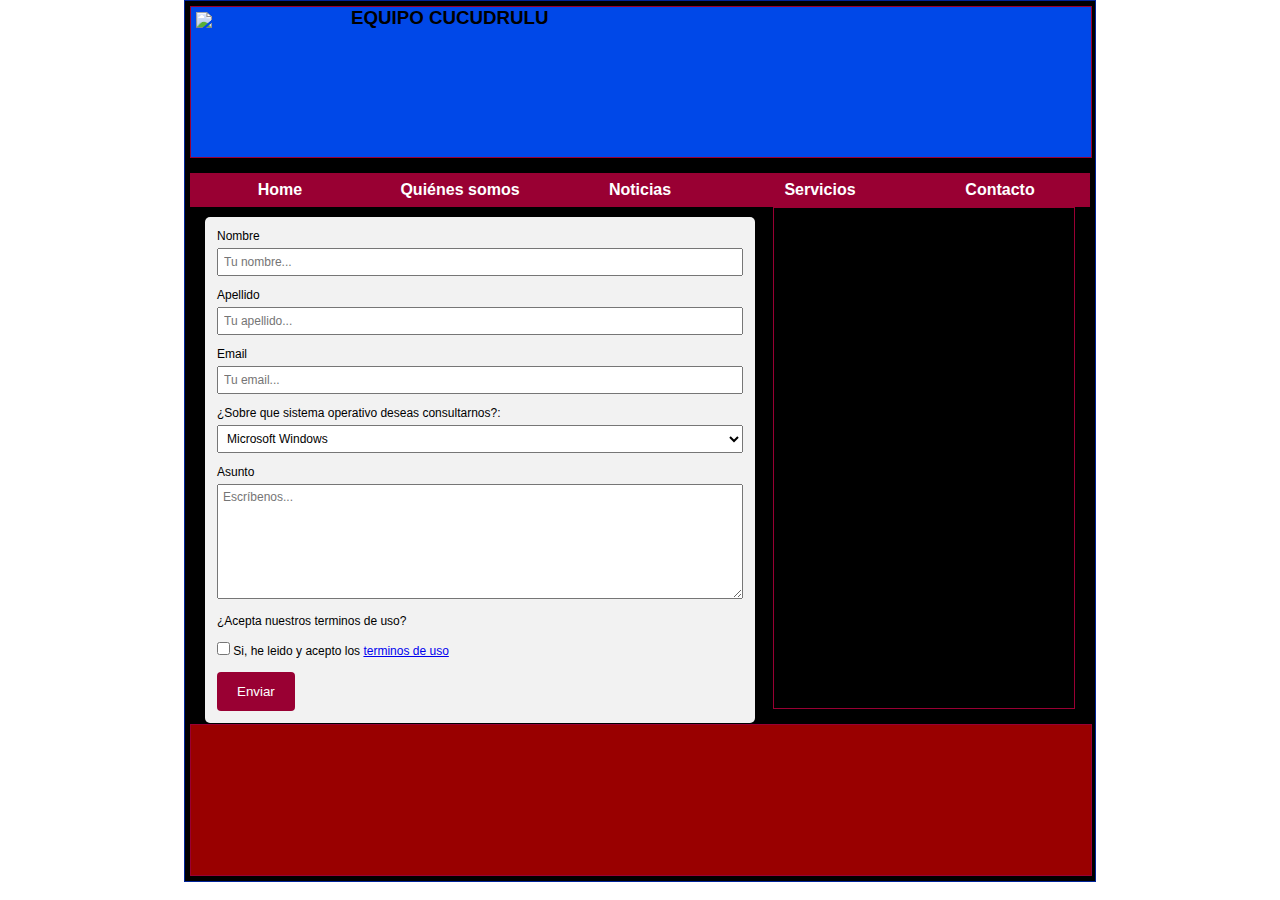
==== contacto.html @ 87ce4fb9 "subido contacto, terminos, estilos formulario" ====
<!DOCTYPE html>
<html lang="en">
    <head>
        <title>Contacto</title>
        <meta charset="UTF-8">
        <meta name="viewport" content="width=device-width, initial-scale=1.0">
        <meta name="keywords" content="Desarrollo, developer, aplicaciones, software, app" />
      <meta name="description" content="Desarrollo de aplicaciones multiplataforma" />

        <link rel="stylesheet" type="text/css" href="css/estilos.css">


    </head>
    <body id="contacto">

        <div id="contenedor">

            <header>
                <!-- Cabecera de la página-->
                <div class="logo">
                    <img src="imagenes/cucudrulu gifColores.gif" />
           </div>
           <h3>EQUIPO CUCUDRULU</h3>
            </header>
            <nav>
                <!-- Menú de la página -->

                <ul>
                    <li><a href="index.html">Home</a> </li>
                    <li><a href="quienes.html">Quiénes somos</a> </li>
                    <li><a href="noticias.html">Noticias</a> </li>
                    <li><a href="servicios.html">Servicios</a> </li>
                    <li><a href="contacto.html">Contacto</a> </li>
                </ul>
            </nav>

            <section class="section_formulario">
                <!-- Contenido principal "section" -->
                <div class="contenedor_formulario">
                    <form action="procesarPeticion.jsp" method="get"> <!-- Javascript "procesarPeticion" con metodo get-->

                    <!--label "nombre"-->
                        <label for="nombre">Nombre</label>
                        <input type="text" id="nombre" name="nombre" placeholder="Tu nombre...">
                        <!--
                            - La etiqueta <label> es una etiqueta del formulario.
                            - "<label for=", describe el nombre de la etiqueta.
                            - "<input type=", define el elemento de label, en este caso texto.  
                        -->
                  
                    <!--label "apellido"-->
                        <label for="apellido">Apellido</label>
                        <input type="text" id="apellido" name="apellido" placeholder="Tu apellido...">
                  
                    <!--label "email"-->
                        <label for="email">Email</label>
                        <input type="text" id="email" name="email" placeholder="Tu email...">

                    <!-- "Menu desplegable" con etiquetas <select><option>. -->    
                        <label for="tipo_SO">¿Sobre que sistema operativo deseas consultarnos?: </label>
                        <select name="Sistema operativo...">
                            <option value="Microsoft Windows">Microsoft Windows</option>
                            <option value="Mac OS">Mac OS</option>
                            <option value="UNIX">UNIX</option>
                            <option value="LINUX">LINUX</option>
                            <option value="iOS">iOS</option>
                            <option value="Android">Android</option>
                            <option value="Otro">Otro</option>
                        </select>
                        <br/>
                  
                    <!--label "asunto"-->
                        <label for="asunto">Asunto</label>
                        <textarea id="asunto" name="asunto" placeholder="Escríbenos..." class="textareaclass"></textarea>
                        
                    <!--label "terminos"-->  
                        <label for="terminos">¿Acepta nuestros terminos de uso? </label>
                        <br/>
                        <br/>
                        <input type="checkbox" name="terminos" value="Y" /> Si, he leido y acepto los <a href="terminos.html">terminos de uso</a> 
                        <br/>
                        <br/>

                    <!--boton "submit"-->
                        <input type="submit" value="Enviar">

                    </form>
                </div>
            </section>

            <aside>
                <!--  información menos relevante de la página -->
               
            </aside>
            
            <footer>
                <!-- Pie de la página -->
            </footer>

        </div>

    </body>
</html> 
</html>
---- css/estilos.css ----
@charset "UTF-8";
/* CSS Document */

*{

margin:0px;
padding:0px;
font-family:Arial, Helvetica, sans-serif;
	
}

#contenedor{
     border: 1px solid rgb(0, 36, 153);
    margin-left:auto;
	margin-right:auto;
	width:900px;
	background-color:rgb(0, 0, 0);
    padding: 5px;        
	
}

header {
	border: 1px solid #903;
	width:100%;
    margin-bottom: 15px;
    height: 150px;
	background-color:#0048e8;
	overflow: hidden;
	
}

section{
    
    border: 1px solid #903;
    width: 550px;
    float: left;
    height: 500px;
    margin-left: 15px;
    margin-bottom: 15px;
}


aside{
    border: 1px solid #903;
    margin-right: 15px;
    width: 300px;
    float: right;
    height: 500px;
    margin-bottom: 15px;
}

footer {
     border: 1px solid #903;
    clear: both;
    width: 100%;
    height: 150px;

    background-color: rgba(153,0,0,1);
    
}

nav{
    width: 100%;
   
}

nav ul{
    list-style: none;
    
}

nav ul li{
    
    float: left;
    width: 20%;
    text-align: center;
}

nav ul li a{
    
    display: block;
    padding-top: 8px;
    padding-bottom: 8px;
    font-weight: bold;
    color: white;
    background: #903;
    text-decoration: none;

    
}
nav ul li a:hover{
    background-color: chocolate;
    
}

header .logo{
    float: left;
    margin: 5px;
    width: 150px;
    }
    
    header .logo img{
    width: 100%;
    }

/* STYLE DE FORMULARIO */

/* Clase de "section" creada, para no alterar original*/
.section_formulario{
    border: 0px solid #903;
    width: 550px;
    float: left;
    height: 500px;
    margin-left: 15px;
    margin-bottom: 15px;
}
    
input[type=text], select, textarea {
    font-size: 12px;  /* Tamaño de fuente */
    width: 100%; /* Tamaño completo */
    padding: 5px; /* Padding */ 
    box-sizing: border-box; /* Para asegurar que el padding y ancho esten en sus sitio */
    margin-top: 5px; /* Margen en la parte de arriba */
    margin-bottom: 12px; /* Margen en la parte de abajo */
    resize: vertical /* Para ajustar el tamaño (solo en vertical) de "textarea" */
}
      
    /* Style de boton "Enviar" */
input[type=submit] {
    background-color: #903; /* Color de fondo del boton */
    color: white; /* Color de fuente */
    padding: 12px 20px; /* Padding boton */
    border: none; /* Sin borde */
    border-radius: 4px; /* Redondear bordes */
    cursor: pointer; /* El cursor actua como "apuntador" (pointer), indica un enlace */
}
      
    /* Style de hover sobre boton "Enviar" (cuando mueves el raton sobre el boton, cambia un color más oscuro */
input[type=submit]:hover {
    background-color: rgb(89, 1, 30);
}
      
    /* Add a background color and some padding around the form */
.contenedor_formulario {
    margin-top: 10px;
    border-radius: 5px;
    font-size: 12px;
    background-color: #f2f2f2; /* Color de fondo del contenedor del formulario */
    padding: 12px;
}

    /* Style de "textarea" (zona de texto) */
.textareaclass {
    height:115px; /* Tamaño vertical */
}

    /* Style de "label" (etiqueta) */
.label{
    font-size: 15px;
}

/* Style de "Terminos de uso*/

#terminos section { /* id unico para el body de terminos*/
    height: auto; /* para ajustar el contenido de texto en la section */
    color: white;
    font-size: 11px;
}
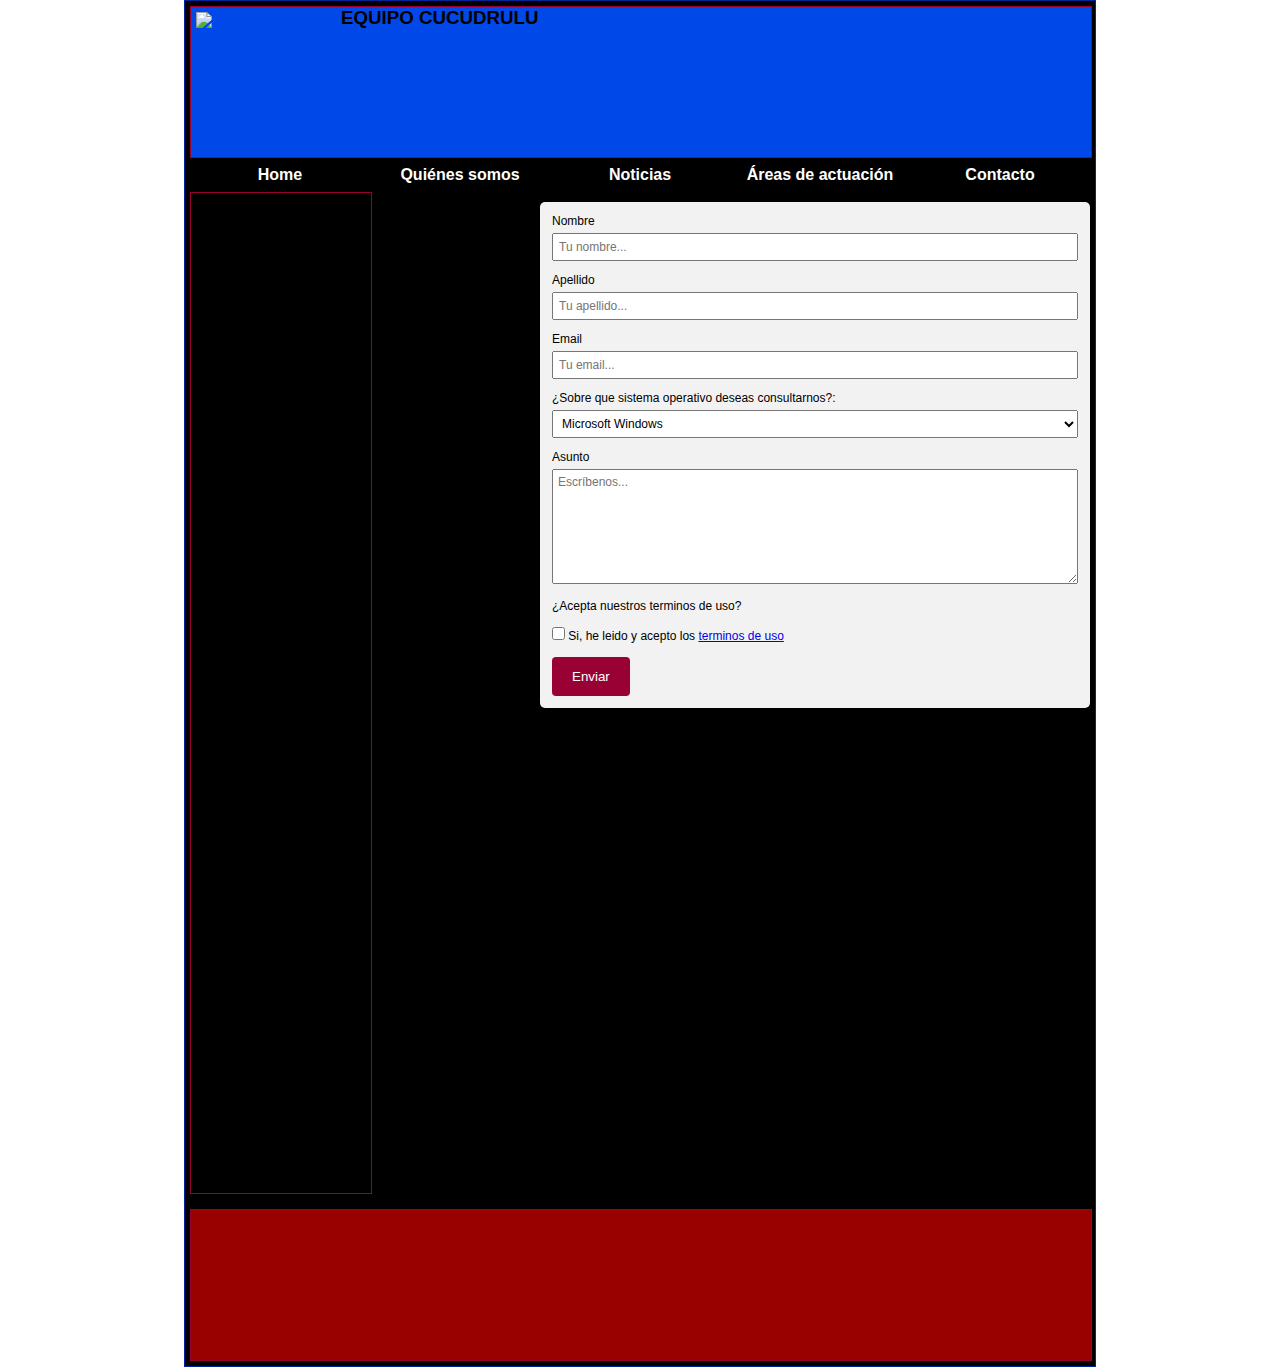
==== commit d0ba4ab0: "Agrego menu flotante y cambios en el menú largo" ====
--- a/contacto.html
+++ b/contacto.html
@@ -14,22 +14,41 @@
     <body id="contacto">
 
         <div id="contenedor">
+            <nav id="menu">
+                <!-- start menu -->
+                <ul>
+                    <li><img src="imagenes/menu100.png"> 
+                <!-- start menu desplegable -->
+                    <ul>
+                    <li><a href="#">Home</a></li>
+                    <li><a href="#">Noticias</a></li>
+                    <li><a href="#">Quienes somos</a></li>
+                    <li><a href="#">Áreas de actuación</a></li>
+                    <li><a href="#">Contacto</a></li>
+                     </ul>
+                <!-- end menu desplegable -->
+                  <!-- end menu -->
+              </nav>
+                 <!-- end nav -->
 
             <header>
                 <!-- Cabecera de la página-->
                 <div class="logo">
-                    <img src="imagenes/cucudrulu gifColores.gif" />
+                    <img src="imagenes/cucudrulu gif 1280x640.gif" />
            </div>
-           <h3>EQUIPO CUCUDRULU</h3>
+           <h3>
+               EQUIPO CUCUDRULU 
+           </h3>
+           
             </header>
-            <nav>
+            <nav id="menu1">
                 <!-- Menú de la página -->
 
                 <ul>
                     <li><a href="index.html">Home</a> </li>
                     <li><a href="quienes.html">Quiénes somos</a> </li>
                     <li><a href="noticias.html">Noticias</a> </li>
-                    <li><a href="servicios.html">Servicios</a> </li>
+                    <li><a href="servicios.html">Áreas de actuación</a> </li>
                     <li><a href="contacto.html">Contacto</a> </li>
                 </ul>
             </nav>
--- a/css/estilos.css
+++ b/css/estilos.css
@@ -15,37 +15,44 @@
 	margin-right:auto;
 	width:900px;
 	background-color:rgb(0, 0, 0);
-    padding: 5px;        
+    padding: 5px; 
+    position: relative;
+                
 	
 }
 
 header {
 	border: 1px solid #903;
 	width:100%;
-    margin-bottom: 15px;
     height: 150px;
 	background-color:#0048e8;
 	overflow: hidden;
-	
+    position: relative;
+    z-index: 3;
+    
+    
+    	
 }
 
 section{
     
     border: 1px solid #903;
-    width: 550px;
-    float: left;
-    height: 500px;
+    width: 76%;
+    float: right;
+    height: 1000px;
     margin-left: 15px;
     margin-bottom: 15px;
+    position: relative;
+    
 }
 
 
 aside{
     border: 1px solid #903;
     margin-right: 15px;
-    width: 300px;
-    float: right;
-    height: 500px;
+    width: 20%;
+    float: left;
+    height: 1000px;
     margin-bottom: 15px;
 }
 
@@ -59,48 +66,134 @@
     
 }
 
-nav{
+/* menu alargado */
+
+#menu1{
     width: 100%;
-   
-}
-
-nav ul{
+    z-index: 2;
+    position: relative;
+       
+}
+
+#menu1 ul{
     list-style: none;
     
 }
 
-nav ul li{
+#menu1 ul li{
     
     float: left;
     width: 20%;
     text-align: center;
 }
 
-nav ul li a{
+#menu1 ul li a{
     
     display: block;
     padding-top: 8px;
     padding-bottom: 8px;
     font-weight: bold;
     color: white;
-    background: #903;
+    background: #000000;
     text-decoration: none;
 
     
 }
-nav ul li a:hover{
-    background-color: chocolate;
-    
-}
-
-header .logo{
-    float: left;
+#menu1 ul li a:hover{
+    background-color: #ff6341;
+    
+}
+
+/* menu flotante */
+
+#menu ul {
+    position: fixed;
+    list-style:none;
+    margin:0;
+    padding:0;
+    z-index: 1;
+    
+    
+    }
+
+    /* items del menu */
+
+    #menu ul li {
+    background-color:#ffffff00;
+    }
+
+    /* enlaces del menu */
+
+    #menu ul a {
+    display:block;
+    color:#ffffff;
+    background-color:#ffffff00;
+    text-decoration:none;
+    font-size:15px;
+    padding:10px;
+    font-weight: bold;
+    text-transform:uppercase;
+    letter-spacing:1px;
+    }
+
+    /* items del menu */
+
+    #menu ul li {
+    position:relative;
+    float:left;
+    margin:0;
+    padding:0;
+    }
+
+    /* efecto al pasar el ratón por los items del menu */
+
+    #menu ul li:hover {
+    background:#0048e8;
+    color: #ffffff;
+   
+    }
+    /* menu desplegable */
+
+    #menu ul ul {
+    display:none;
+    position:absolute;
+    top:100%;
+    left:0;
+    background:rgba(255, 255, 255, 0);
+    color:#ffffff;
+    padding:0;
+    }
+
+    /* items del menu desplegable */
+
+    #menu ul ul li {
+    float:none;
+    width:150px
+    }
+
+    /* enlaces de los items del menu desplegable */
+
+    #menu ul ul a {
+    line-height:120%;
+    padding:10px 15px;
+    }
+
+    /* items del menu desplegable al pasar el ratón */
+
+    #menu ul li:hover > ul {
+    display:block;
+    }
+
+
+    header .logo{
+    float: left;
+    width: 150px;
+        
+    }
+    
+    header .logo img{
     margin: 5px;
-    width: 150px;
-    }
-    
-    header .logo img{
-    width: 100%;
+    width: 170%;
     }
 
 /* STYLE DE FORMULARIO */
@@ -109,7 +202,6 @@
 .section_formulario{
     border: 0px solid #903;
     width: 550px;
-    float: left;
     height: 500px;
     margin-left: 15px;
     margin-bottom: 15px;
@@ -165,4 +257,27 @@
     height: auto; /* para ajustar el contenido de texto en la section */
     color: white;
     font-size: 11px;
-}+}
+
+/*Sección Servicios*/
+.section_servicios{
+
+    color: white;
+    border: 1px solid #903;
+    width: 550px;
+    float: left;
+    height: auto;
+    margin-left: 15px;
+    margin-bottom: 15px;
+
+}
+
+.aside_servicios{
+    border: 1px solid #903;
+    margin-right: 15px;
+    width: 300px;
+    float: right;
+    height: 1000px;
+    margin-bottom: 15px;
+}
+
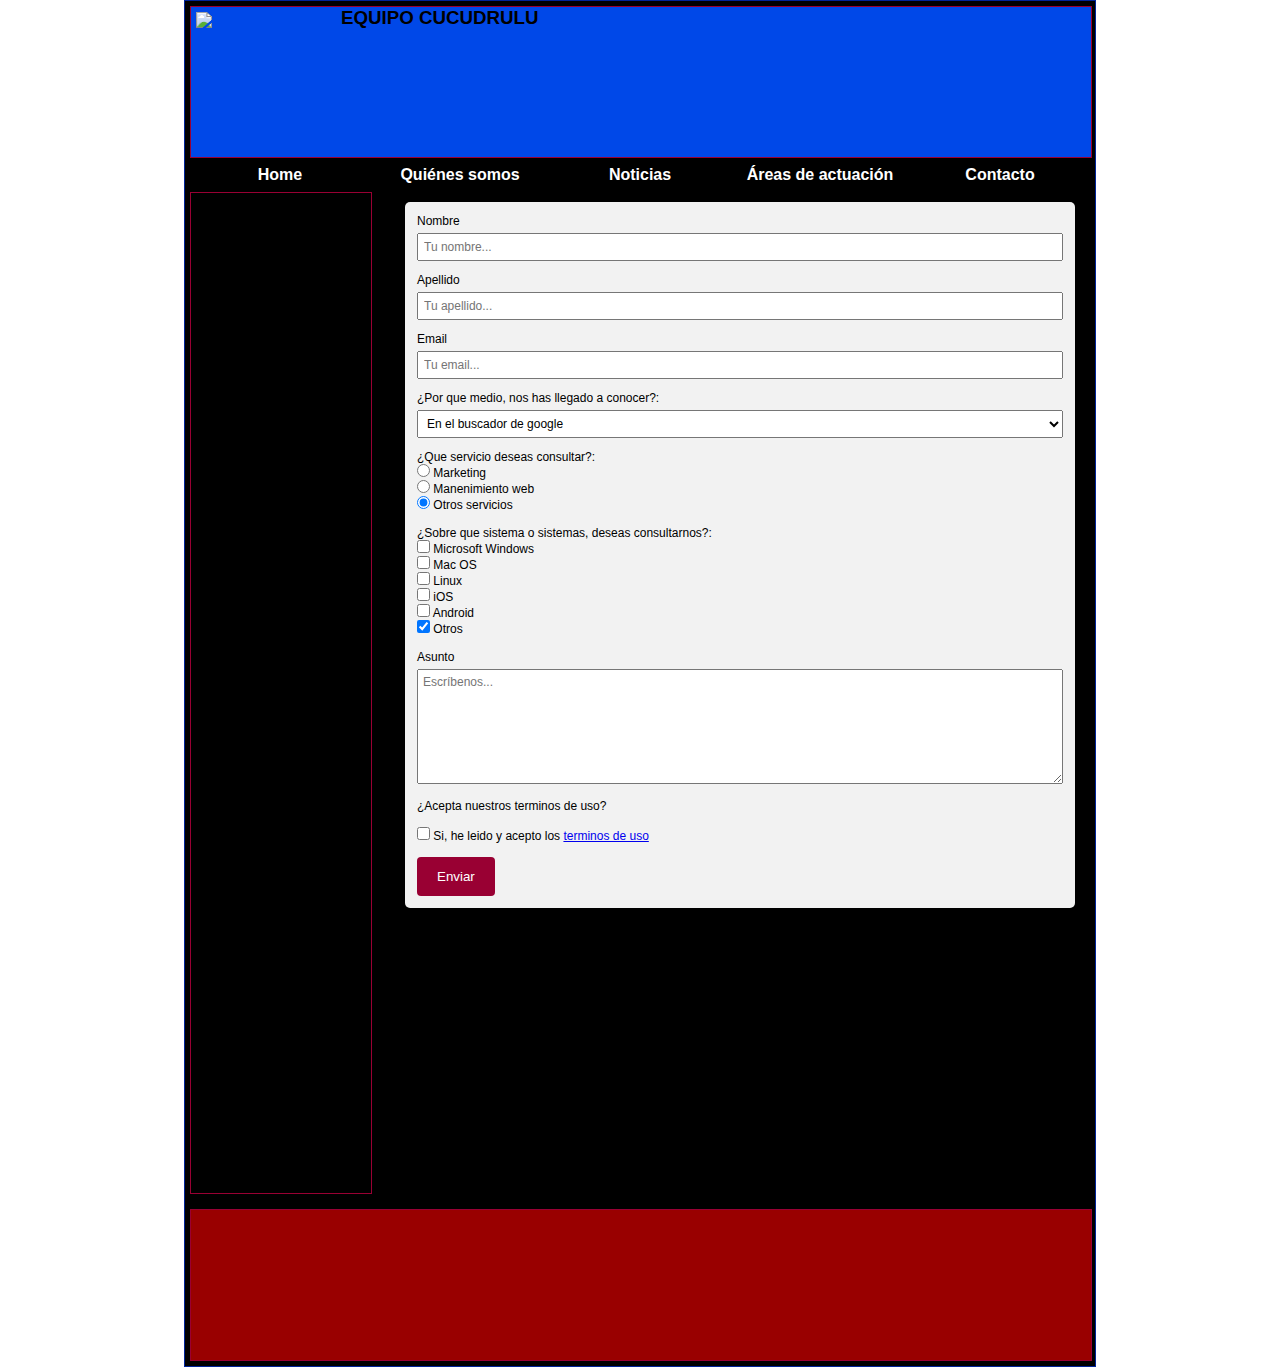
==== commit f4332658: "añado cambios formulario" ====
--- a/contacto.html
+++ b/contacto.html
@@ -15,21 +15,19 @@
 
         <div id="contenedor">
             <nav id="menu">
-                <!-- start menu -->
+                <!-- menu Flotante -->
                 <ul>
                     <li><img src="imagenes/menu100.png"> 
-                <!-- start menu desplegable -->
+                <!-- menu Flotante desplegable -->
                     <ul>
-                    <li><a href="#">Home</a></li>
-                    <li><a href="#">Noticias</a></li>
-                    <li><a href="#">Quienes somos</a></li>
-                    <li><a href="#">Áreas de actuación</a></li>
-                    <li><a href="#">Contacto</a></li>
+                    <li><a href="index.html">Home</a></li>
+                    <li><a href="quienes.html">Quienes somos</a></li>
+                    <li><a href="noticias.html">Noticias</a></li>
+                    <li><a href="servicios.html">Áreas de actuación</a></li>
+                    <li><a href="contacto.html">Contacto</a></li>
                      </ul>
-                <!-- end menu desplegable -->
-                  <!-- end menu -->
-              </nav>
-                 <!-- end nav -->
+                                
+            </nav>
 
             <header>
                 <!-- Cabecera de la página-->
@@ -60,7 +58,7 @@
 
                     <!--label "nombre"-->
                         <label for="nombre">Nombre</label>
-                        <input type="text" id="nombre" name="nombre" placeholder="Tu nombre...">
+                            <input type="text" id="nombre" name="nombre" placeholder="Tu nombre...">
                         <!--
                             - La etiqueta <label> es una etiqueta del formulario.
                             - "<label for=", describe el nombre de la etiqueta.
@@ -69,34 +67,51 @@
                   
                     <!--label "apellido"-->
                         <label for="apellido">Apellido</label>
-                        <input type="text" id="apellido" name="apellido" placeholder="Tu apellido...">
+                            <input type="text" id="apellido" name="apellido" placeholder="Tu apellido...">
                   
                     <!--label "email"-->
                         <label for="email">Email</label>
-                        <input type="text" id="email" name="email" placeholder="Tu email...">
+                            <input type="text" id="email" name="email" placeholder="Tu email...">
 
-                    <!-- "Menu desplegable" con etiquetas <select><option>. -->    
-                        <label for="tipo_SO">¿Sobre que sistema operativo deseas consultarnos?: </label>
-                        <select name="Sistema operativo...">
-                            <option value="Microsoft Windows">Microsoft Windows</option>
-                            <option value="Mac OS">Mac OS</option>
-                            <option value="UNIX">UNIX</option>
-                            <option value="LINUX">LINUX</option>
-                            <option value="iOS">iOS</option>
-                            <option value="Android">Android</option>
-                            <option value="Otro">Otro</option>
+                    <!--"Menu desplegable" con etiquetas <select><option>. -->    
+                        <label for="como_nos_conoces">¿Por que medio, nos has llegado a conocer?: </label>
+                        <select name="Medios...">
+                            <option value="google"> En el buscador de google</option>
+                            <option value="medios sociales"> Por medios sociales</option>
+                            <option value="buzoneo"> Publicidad de buzoneo</option>
+                            <option value="un conocido"> Por alguien que os conoce</option>
+                            <option value="Otro"> Otros medios</option>
                         </select>
+                        <br/>
+
+                    <!--Label con input type "radio", con el atributo "checked" en "Otros servicios"-->    
+                        <label for="servicios">¿Que servicio deseas consultar?: </label>
+                        <br/>	
+                            <input type="radio" name="servicios" value="Mar" /> Marketing<br />	
+                            <input type="radio" name="servicios" value="Man" /> Manenimiento web<br />	
+                            <input type="radio" name="servicios" value="O" checked/> Otros servicios<br />		
+                        <br/>
+
+                    <!--Label con input type "checkbox", con el atributo "checked" en "Otros"-->      
+                        <label for="sistemas">¿Sobre que sistema o sistemas, deseas consultarnos?: </label>
+                        <br />	
+                            <input type="checkbox" name="sistemas" value="W" /> Microsoft Windows<br />	
+                            <input type="checkbox" name="sistemas" value="M" /> Mac OS<br />	
+                            <input type="checkbox" name="sistemas" value="L" /> Linux<br />
+                            <input type="checkbox" name="sistemas" value="i" /> iOS<br />	
+                            <input type="checkbox" name="sistemas" value="A" /> Android<br />	
+                            <input type="checkbox" name="sistemas" value="O" checked/> Otros<br />		
                         <br/>
                   
                     <!--label "asunto"-->
                         <label for="asunto">Asunto</label>
-                        <textarea id="asunto" name="asunto" placeholder="Escríbenos..." class="textareaclass"></textarea>
+                            <textarea id="asunto" name="asunto" placeholder="Escríbenos..." class="textareaclass"></textarea>
                         
                     <!--label "terminos"-->  
                         <label for="terminos">¿Acepta nuestros terminos de uso? </label>
                         <br/>
                         <br/>
-                        <input type="checkbox" name="terminos" value="Y" /> Si, he leido y acepto los <a href="terminos.html">terminos de uso</a> 
+                            <input type="checkbox" name="terminos" value="Y" /> Si, he leido y acepto los <a href="terminos.html">terminos de uso</a> 
                         <br/>
                         <br/>
 
--- a/css/estilos.css
+++ b/css/estilos.css
@@ -201,10 +201,12 @@
 /* Clase de "section" creada, para no alterar original*/
 .section_formulario{
     border: 0px solid #903;
-    width: 550px;
+    width: 670px;
     height: 500px;
     margin-left: 15px;
-    margin-bottom: 15px;
+    margin-right: 15px;
+    margin-bottom: 15px;
+    margin-top: auto;
 }
     
 input[type=text], select, textarea {
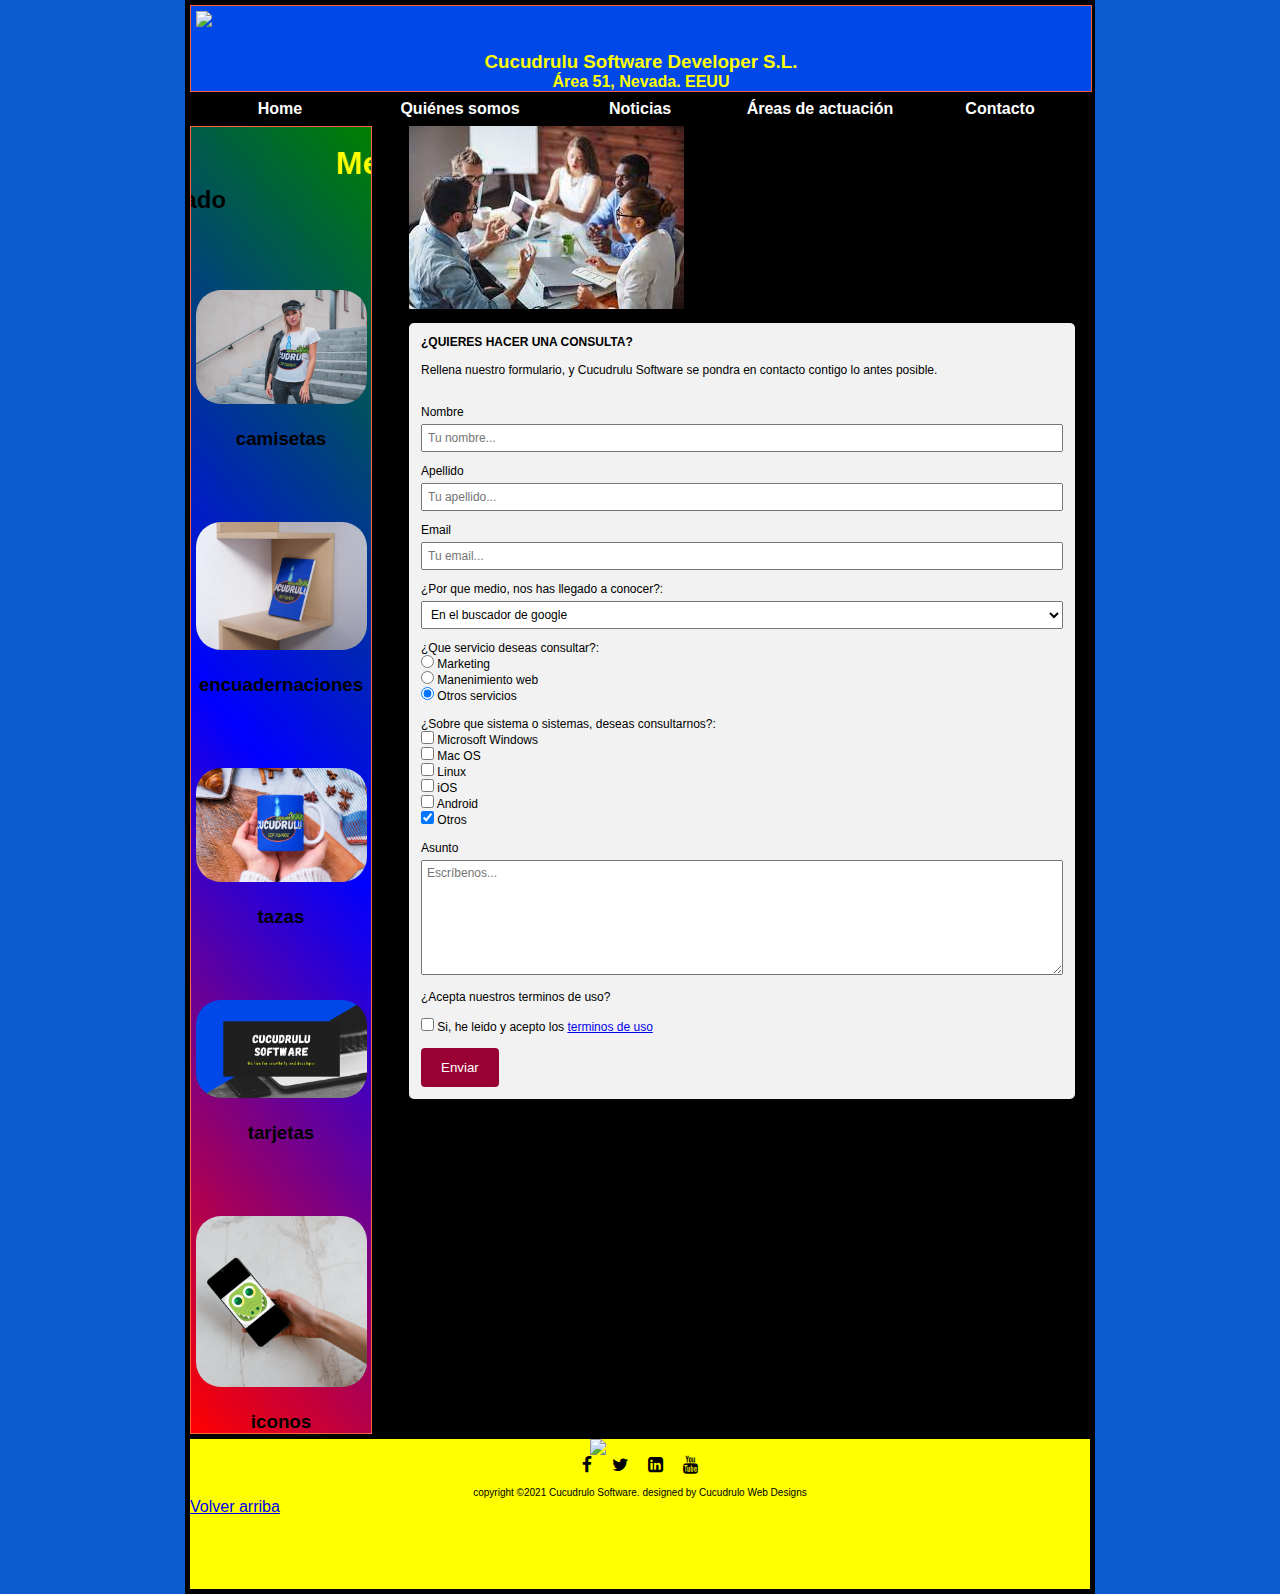
==== commit 3bd5ffda: "cambios contacto" ====
--- a/contacto.html
+++ b/contacto.html
@@ -5,10 +5,11 @@
         <meta charset="UTF-8">
         <meta name="viewport" content="width=device-width, initial-scale=1.0">
         <meta name="keywords" content="Desarrollo, developer, aplicaciones, software, app" />
-      <meta name="description" content="Desarrollo de aplicaciones multiplataforma" />
+        <meta name="description" content="Desarrollo de aplicaciones multiplataforma" />
 
         <link rel="stylesheet" type="text/css" href="css/estilos.css">
-
+        <link rel="stylesheet" href="https://cdnjs.cloudflare.com/ajax/libs/font-awesome/4.7.0/css/font-awesome.min.css">
+        <!--ultimo link, para importar iconos de redes sociales-->
 
     </head>
     <body id="contacto">
@@ -33,15 +34,15 @@
                 <!-- Cabecera de la página-->
                 <div class="logo">
                     <img src="imagenes/cucudrulu gif 1280x640.gif" />
-           </div>
-           <h3>
-               EQUIPO CUCUDRULU 
-           </h3>
+                </div>
+                <div class="textohead">
+                    <h3> Cucudrulu Software Developer S.L.</h3>
+                    <h4> Área 51, Nevada. EEUU</h4>
+                </div>
            
             </header>
             <nav id="menu1">
                 <!-- Menú de la página -->
-
                 <ul>
                     <li><a href="index.html">Home</a> </li>
                     <li><a href="quienes.html">Quiénes somos</a> </li>
@@ -53,8 +54,17 @@
 
             <section class="section_formulario">
                 <!-- Contenido principal "section" -->
+
+                <img class="consultas" src="imagenes/contacto/consultas.jpeg">
+
                 <div class="contenedor_formulario">
                     <form action="procesarPeticion.jsp" method="get"> <!-- Javascript "procesarPeticion" con metodo get-->
+
+                        <h4>¿QUIERES HACER UNA CONSULTA?</h4>
+                        <br/>
+                        <p>Rellena nuestro formulario, y Cucudrulu Software se pondra en contacto contigo lo antes posible.</p>
+                        <br/>
+                        <br/>
 
                     <!--label "nombre"-->
                         <label for="nombre">Nombre</label>
@@ -123,12 +133,50 @@
             </section>
 
             <aside>
-                <!--  información menos relevante de la página -->
-               
+                <!--  Banners merchandaising cucudrulu -->
+                <div>
+                    <br/>
+                    <marquee  scrolldelay="100" scrollamount="5" direction="left" loop="infinite">
+                        <h1>Merchandaising</h1>
+                        
+                    </marquee>
+                    <marquee  scrolldelay="100" scrollamount="5" direction="right" loop="infinite">
+                       
+                        <h2>personalizado</h2>
+                    </marquee>
+                    <img src="imagenes/home/aside/cucuCamiseta.png" alt="Camisetacucudrulu" title="Camiseta diseño cucudrulu" />
+                    <h3>camisetas</h3>
+                    <img src="imagenes/home/aside/cucuLibro.png" alt="librocucudrulu"  title="libro diseño cucudrulu" />
+                    <h3>encuadernaciones</h3>
+                    <img src="imagenes/home/aside/cucuTaza.png" alt="tazacucudrulu" title="taza desayuno cucudrulu" />
+                    <h3>tazas</h3>
+                    <img src="imagenes/home/aside/cucuTarjeta.png" alt="tarjetacucudrulu" title="diseño tarjeta visita cucudrulu" />
+                    <h3>tarjetas</h3>
+                    <img src="imagenes/home/cucuMov.png" alt="movilcucudrulu" />
+                    <h3>iconos</h3>
+                </div>
+                <div>
+                
+                </div>  
             </aside>
             
             <footer>
                 <!-- Pie de la página -->
+                
+                <!--Clase para footer, con logo, y botones de redes sociales-->
+                <div class="contenido-footer">
+                    <img class="logo-footer" src="imagenes/cucudrulu 500x transp.png">
+                    <ul class="sociales">
+                        <li><a href="#"><i class="fa fa-facebook"></i></a></li>
+                        <li><a href="#"><i class="fa fa-twitter"></i></a></li>
+                        <li><a href="#"><i class="fa fa-linkedin-square"></i></a></li>
+                        <li><a href="#"><i class="fa fa-youtube"></i></a></li>
+                    </ul>
+                    <br/>
+                    <p>copyright &copy;2021 Cucudrulo Software. designed by Cucudrulo Web Designs</p>
+                </div>
+                <a href="#arriba">Volver arriba</a>
+
             </footer>
 
         </div>
--- a/css/estilos.css
+++ b/css/estilos.css
@@ -1,6 +1,5 @@
 @charset "UTF-8";
 /* CSS Document */
-
 *{
 
 margin:0px;
@@ -10,63 +9,192 @@
 }
 
 #contenedor{
-     border: 1px solid rgb(0, 36, 153);
     margin-left:auto;
 	margin-right:auto;
 	width:900px;
 	background-color:rgb(0, 0, 0);
     padding: 5px; 
-    position: relative;
-                
-	
-}
+    
+}
+
+/* Estilos de la cabecera */
 
 header {
-	border: 1px solid #903;
+	border: 1px solid #ff6341;
 	width:100%;
     height: 150px;
 	background-color:#0048e8;
 	overflow: hidden;
     position: relative;
     z-index: 3;
-    
-    
-    	
-}
+}
+
+/* Estilos del texto de la cabecera */
+
+header .textohead{
+text-align: center;
+color: yellow;
+margin-top: 5%;
+}
+
+/* Estilos del logo de la cabecera */
+
+header .logo{
+        float: left;
+        width: 150px;
+            
+}
+        
+ header .logo img{
+        margin: 5px;
+        width: 100px;
+}
+    
+/* Estilos de Section en general */
 
 section{
     
-    border: 1px solid #903;
-    width: 76%;
+    border: 1px solid #ff6341;
+    color:azure;
+    width: 78%;
+    text-align: center;
     float: right;
-    height: 1000px;
-    margin-left: 15px;
-    margin-bottom: 15px;
+    height: 1300px;
+    margin-left: 5px;
+    margin-bottom: 5px;
     position: relative;
-    
-}
-
+
+}
+h1{
+    color:yellow;
+
+}
+h4{
+    text-decoration: ;
+    text-align: ;
+}
+/* Estilos Section de HOME */
+
+#cucuApple{
+    display: block;
+    margin-left: auto;
+    margin-right: auto;
+    width: 95%;
+}    
+
+.texto1 {
+    float: left;
+    width: 35%;
+    margin:10px auto;
+    margin-left: 20px;
+    margin-top: 10px;
+    text-align: center;
+    margin-bottom: 20px;
+    }
+.texto2 {
+    float: right;
+    width: 35%;
+    margin:10px auto;
+    margin-top: 10px;
+    margin-right: 20px;
+    text-align: center;
+    margin-bottom: 20px;
+
+    }
+
+.flecha{
+    width: 80%;
+}
+
+
+
+/* Estilos de Aside */
 
 aside{
-    border: 1px solid #903;
-    margin-right: 15px;
+    border: 1px solid #ff6341;
+    margin-right: 5px;
     width: 20%;
     float: left;
-    height: 1000px;
-    margin-bottom: 15px;
-}
+    height: 1300px;
+    margin-bottom: 5px;
+    background: linear-gradient(50deg, red , blue, green);
+    background: webkit-linear-gradient(50deg, red , blue, green);
+    text-align: center;
+   
+}
+
+/* Estilos de imágenes de aside */
+
+aside img{
+    border-radius: 25px;
+    position: relative;
+    margin-top: 40%;
+    margin-bottom: 20px;
+    width: 95%;
+  
+}
+
+/* Estilos de imágenes de aside al pasar el curosr por encima */
+
+aside img:hover, a:focus {
+    cursor:pointer;
+}
+
+/* Estilos de Footer */
 
 footer {
-     border: 1px solid #903;
     clear: both;
     width: 100%;
     height: 150px;
-
-    background-color: rgba(153,0,0,1);
-    
-}
-
-/* menu alargado */
+    background-color: yellow;
+    
+}
+
+/* Estilos del logo de Footer */
+
+.logo-footer{
+    width: 100px;
+    
+}
+
+/* Estilos del texto de Footer */
+
+.contenido-footer{
+    font-size: 10px;
+    display: flex;
+    align-items: center;
+    justify-content: center;
+    flex-direction: column;
+    text-align: center;
+}
+
+.sociales{
+    list-style: none;
+    display: flex;
+    align-items: center;
+    justify-content: center;
+}
+
+.sociales li{
+    margin: 0 10px;
+}
+
+.sociales a{
+    text-decoration: none;
+    color: black;
+}
+
+.sociales a{
+    font-size: 1.1rem;
+    transition: color .3s ease;
+}
+
+.sociales a:hover i{
+    color: green;
+}
+
+
+/* Menú alargado en nav */
 
 #menu1{
     width: 100%;
@@ -104,25 +232,17 @@
     
 }
 
-/* menu flotante */
+/* Menu flotante desplegable, escondido en header */
 
 #menu ul {
     position: fixed;
     list-style:none;
-    margin:0;
+    margin-left: 15px;
     padding:0;
     z-index: 1;
-    
-    
-    }
-
-    /* items del menu */
-
-    #menu ul li {
-    background-color:#ffffff00;
-    }
-
-    /* enlaces del menu */
+    }
+
+/* enlaces del menu flotante */
 
     #menu ul a {
     display:block;
@@ -136,23 +256,15 @@
     letter-spacing:1px;
     }
 
-    /* items del menu */
-
-    #menu ul li {
-    position:relative;
-    float:left;
-    margin:0;
-    padding:0;
-    }
-
-    /* efecto al pasar el ratón por los items del menu */
+/* efecto al pasar el ratón por los items del menu flotante */
 
     #menu ul li:hover {
-    background:#0048e8;
+    background:#ff6341;
     color: #ffffff;
    
     }
-    /* menu desplegable */
+
+/* Menu desplegable */
 
     #menu ul ul {
     display:none;
@@ -164,45 +276,36 @@
     padding:0;
     }
 
-    /* items del menu desplegable */
+/* items del menu desplegable */
 
     #menu ul ul li {
     float:none;
     width:150px
     }
 
-    /* enlaces de los items del menu desplegable */
+/* enlaces de los items del menu desplegable */
 
     #menu ul ul a {
     line-height:120%;
     padding:10px 15px;
     }
 
-    /* items del menu desplegable al pasar el ratón */
+/* items del menu desplegable al pasar el ratón */
 
     #menu ul li:hover > ul {
     display:block;
     }
-
-
-    header .logo{
-    float: left;
-    width: 150px;
-        
-    }
-    
-    header .logo img{
-    margin: 5px;
-    width: 170%;
-    }
-
-/* STYLE DE FORMULARIO */
+         
+/*----------------------------------------------------------------------------------------------------------------------
+STYLE DE FORMULARIO*/
 
 /* Clase de "section" creada, para no alterar original*/
 .section_formulario{
     border: 0px solid #903;
+    color:rgb(0, 0, 0);
+    text-align: left;
     width: 670px;
-    height: 500px;
+    height: auto;
     margin-left: 15px;
     margin-right: 15px;
     margin-bottom: 15px;
@@ -253,6 +356,14 @@
     font-size: 15px;
 }
 
+.img-consultas{
+    width: 100%;
+    height: auto;
+    border-radius: 5px;
+}
+/* FIN - STYLE DE FORMULARIO
+--------------------------------------------------------------------------------------------------------------------*/
+
 /* Style de "Terminos de uso*/
 
 #terminos section { /* id unico para el body de terminos*/
@@ -262,24 +373,281 @@
 }
 
 /*Sección Servicios*/
-.section_servicios{
+
+
+/* Seccion Noticias*/
+.section_noticias{
 
     color: white;
     border: 1px solid #903;
-    width: 550px;
-    float: left;
-    height: auto;
+    width: 76%;
+    float: right;
+    height: 2000px;
     margin-left: 15px;
     margin-bottom: 15px;
-
-}
-
-.aside_servicios{
-    border: 1px solid #903;
-    margin-right: 15px;
-    width: 300px;
-    float: right;
-    height: 1000px;
+    position: relative;
+    
+}
+/*formato imagenes noticias"*/
+.imgnoticias{
+    margin-left: 15px;
+    margin-top: 15px;
     margin-bottom: 15px;
-}
-
+    float:top;
+    max-width:250px;
+}
+/*SECCIÓN QUIENES SOMOS:*/
+
+/*Formato para las imágenes del subapartado equipo*/
+/*Imágenes alineadas a la izquierda:*/
+.quienes1
+    {   float: left; 
+        border-radius: 100px;
+        position:relative;
+        margin-top: 0px;
+        margin-bottom: 0px;
+        margin-left:20px;
+        width: 100px;
+        height: 100px;
+        padding: 10px;}
+    
+
+/*Imágenes alineadas a la derecha:*/
+    .quienes2
+     {  float: right; 
+        border-radius: 100px;
+        position:relative;
+        margin-top: 0px;
+        margin-bottom: 0px;
+        margin-left:0px;
+        margin-right:20px;
+        width: 100px;
+        height: 100px;
+        padding: 10px;}
+/*Formato para los títulos de cada miembro del equipo*/
+/*Títulos a la izquierda*/
+    .quienes_titulo1{
+        vertical-align: top;
+        height: 30px;
+        margin-left:100px;
+        margin-right:100px;
+        text-align: left;
+
+    }
+    /*Títulos a la derecha:*/
+    .quienes_titulo2{
+        vertical-align: top;
+        height: 30px;
+        margin-left:100px;
+        margin-right:100px;
+        text-align: right;
+
+    }
+/*Formato para los textos que describen a cada miembro*/
+/*Alineado a la izq:*/
+    .quienes_texto1
+     { 
+        vertical-align: top;
+        height: 80px;
+        margin-left:100px;
+        margin-right:140px;
+        text-align: justify;
+
+        }
+/*Alineado a la derecha*/
+    .quienes_texto2
+    { 
+        vertical-align: top;
+        height: 80px;
+        margin-left:140px;
+        margin-right:100px;
+        text-align: justify;
+
+    }
+/* Adaptación responsive ancho variable para monitores de más de 1300px */
+
+@media screen and (min-width: 1300px){
+
+    #contenedor {
+        width: 70%;
+        float: none;
+    }
+
+    section {
+        width: 76%;
+        height: auto;
+
+    }
+    article{
+        width:auto; 
+    }
+    aside {
+        width: 20%;
+        height: auto;
+    }
+    header {
+        height: auto;
+
+    }
+
+    header .logo{
+        float: left;
+        width: 40%;
+            
+    }
+        
+    header .logo img{
+        margin: 5px;
+        width: 70%;
+    }  
+    .section_formulario{
+        width:76%; 
+    }
+    body{
+        background-color: #000000;
+    }
+} 
+
+/* Adaptación responsive ancho fijo para monitores de 900 a 1300px */
+
+@media screen and (min-width: 900px) and (max-width: 1300px){
+
+    #contenedor {
+            width: 900px;
+             
+        }
+
+    aside {
+            width: 20%;
+            height: auto;
+        }
+
+    section {
+            width: 76%;
+            height: auto;
+    
+        }
+    article{
+            width:auto; 
+            font-size: auto;
+        }
+        
+    header {
+            height: auto;
+    
+        }
+    
+    header .logo{
+            float: left;
+            width: 40%;
+                
+        }
+            
+    header .logo img{
+            margin: 5px;
+            width: 70%;
+        }  
+    
+    .section_formulario{
+        width:74%; 
+    }
+    body{
+        background-color: #0c5bd1;
+    }
+}
+
+/* Adaptación responsive Ipad posición horizontal */
+
+@media screen and (max-width: 1024px){
+
+    #contenedor {
+        width: 90%;
+        float: none;
+    }
+
+    aside {
+        width: 18%;
+        font-size: 80%;
+    }
+    header {
+        height: auto;
+
+    }
+
+    header .logo{
+        float: left;
+        width: 40%;
+            
+    }
+        
+    header .logo img{
+        margin: 5px;
+        width: 70%;
+    }  
+
+    .section_formulario{
+    width:74%; 
+    }
+
+    body{
+        background-color: #720cd1;
+    }
+
+}
+
+/* Adaptación responsive Ipad posición vertical, Iphone horizontal */
+
+@media screen and (max-width: 768px){
+
+    #contenedor {
+        width: 100%;
+        float: none;
+    }
+
+    section {
+        width: 85%;
+    }
+    header {
+        height: auto;
+
+    }
+
+    aside {
+        width: 10%;
+        
+    }
+
+
+    article{
+        width:auto; 
+                  
+    }
+
+    body{
+        background-color: #b3660f;
+    }
+    .section_formulario{
+        width:80%; 
+    }
+    
+}
+
+/* Adaptación responsive Iphone en vertical */
+
+@media screen and (max-width: 480px) {
+    header {
+        height: auto;
+    }
+    aside {
+        display: none;
+    }
+    section {
+        width: 100%;
+    }
+    .section_formulario{
+        width:95%; 
+    }
+    body{
+        background-color: #b30f0f;
+    }
+}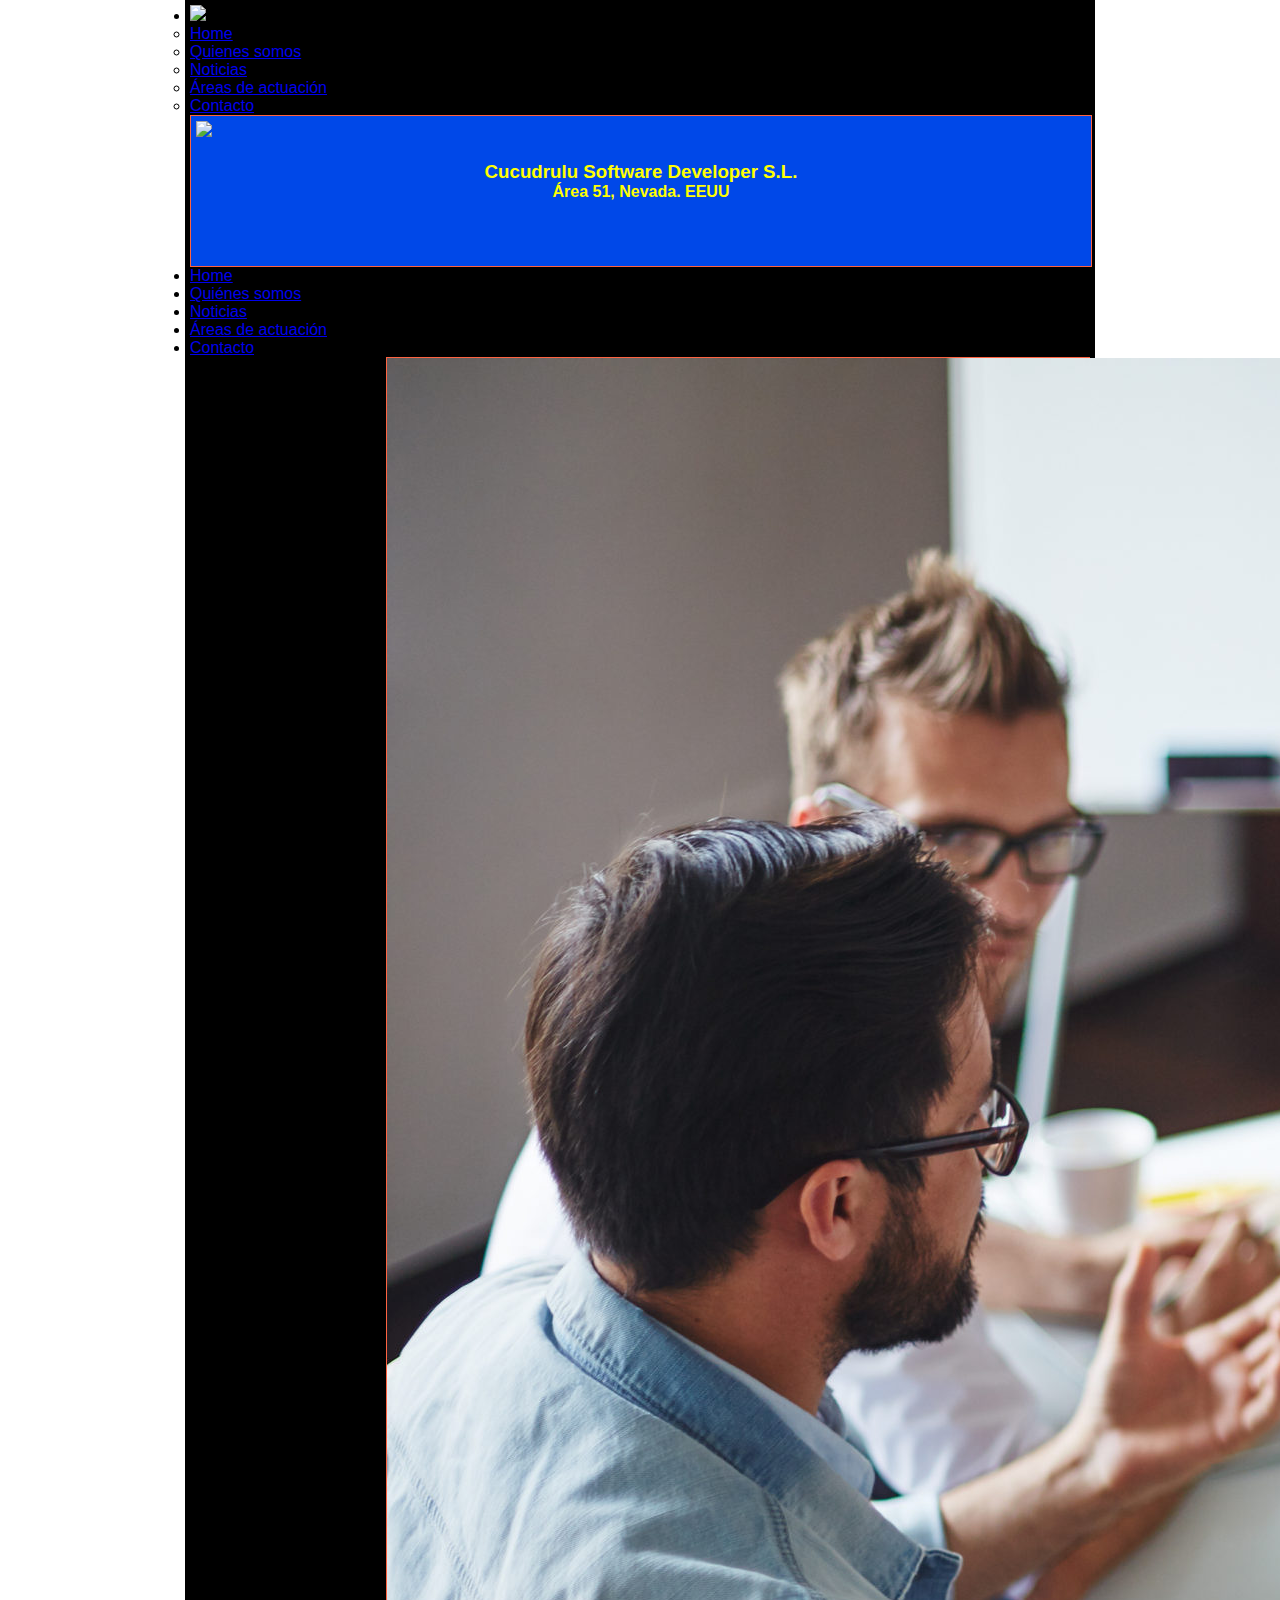
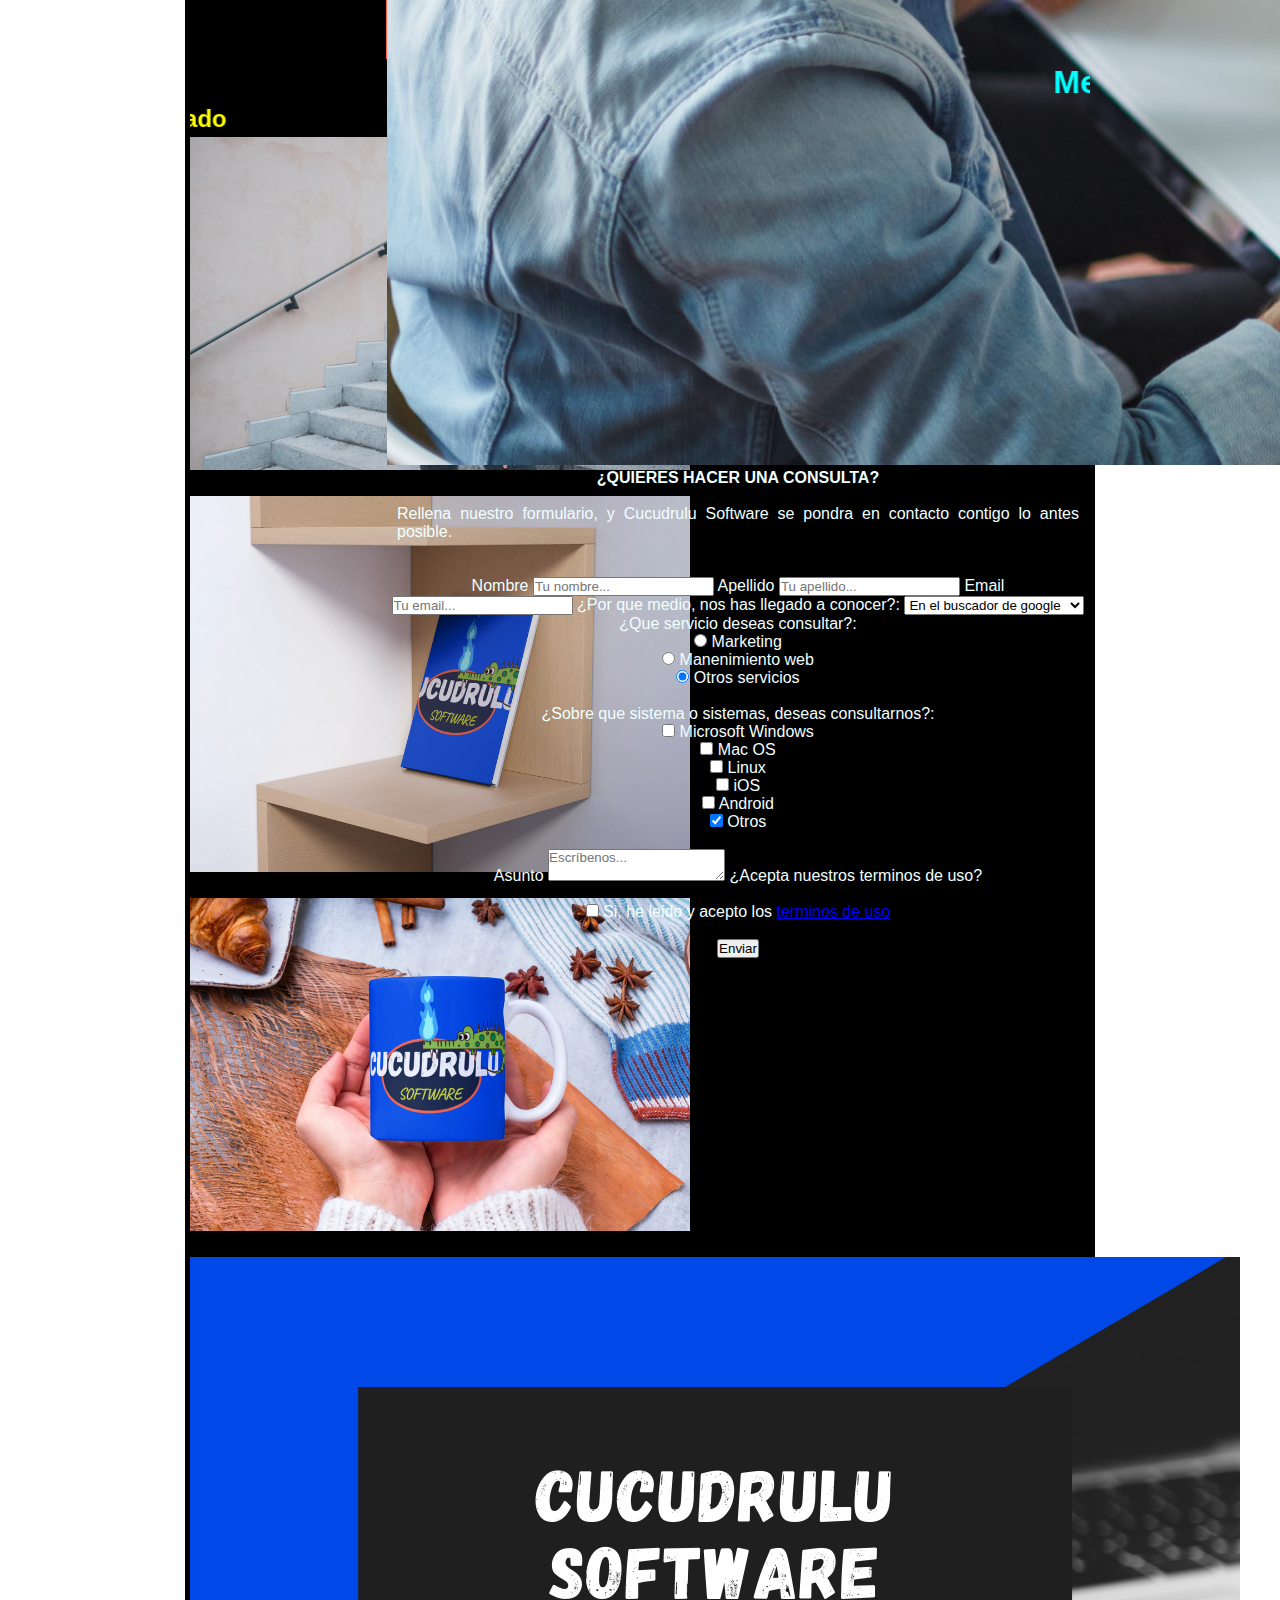
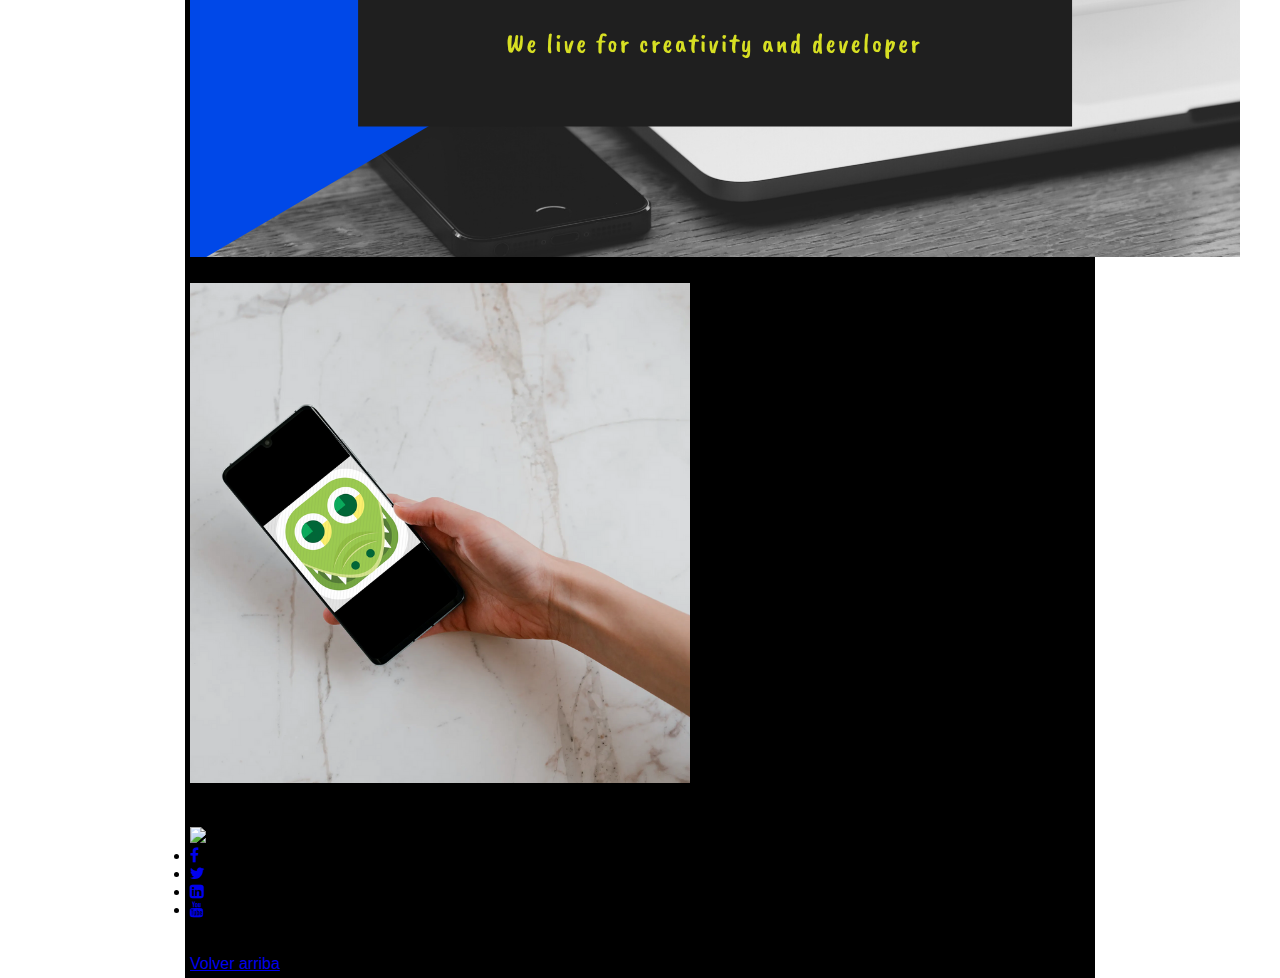
==== commit cb3cd9f0: "clonando" ====
--- a/contacto.html
+++ b/contacto.html
@@ -55,7 +55,7 @@
             <section class="section_formulario">
                 <!-- Contenido principal "section" -->
 
-                <img class="consultas" src="imagenes/contacto/consultas.jpeg">
+                <img class="img-consulta" src="imagenes/contacto/consulta.jpeg">
 
                 <div class="contenedor_formulario">
                     <form action="procesarPeticion.jsp" method="get"> <!-- Javascript "procesarPeticion" con metodo get-->
@@ -133,6 +133,11 @@
             </section>
 
             <aside>
+<<<<<<< HEAD
+                <!--  información menos relevante de la página -->
+             
+
+=======
                 <!--  Banners merchandaising cucudrulu -->
                 <div>
                     <br/>
@@ -158,6 +163,7 @@
                 <div>
                 
                 </div>  
+>>>>>>> 70ee14e4377bcb061e8f4f55b624c21a399b036d
             </aside>
             
             <footer>
@@ -166,6 +172,7 @@
                 <!--Clase para footer, con logo, y botones de redes sociales-->
                 <div class="contenido-footer">
                     <img class="logo-footer" src="imagenes/cucudrulu 500x transp.png">
+
                     <ul class="sociales">
                         <li><a href="#"><i class="fa fa-facebook"></i></a></li>
                         <li><a href="#"><i class="fa fa-twitter"></i></a></li>
--- a/css/estilos.css
+++ b/css/estilos.css
@@ -40,14 +40,14 @@
 /* Estilos del logo de la cabecera */
 
 header .logo{
-        float: left;
-        width: 150px;
+    float: left;
+    width: 150px;
             
 }
         
  header .logo img{
-        margin: 5px;
-        width: 100px;
+    margin: 5px;
+    width: 100px;
 }
     
 /* Estilos de Section en general */
@@ -66,13 +66,20 @@
 
 }
 h1{
+    color:aqua;
+    text-align: justify;
+
+}
+h2{
     color:yellow;
-
-}
-h4{
-    text-decoration: ;
-    text-align: ;
-}
+    text-align: left;
+}
+p{
+    margin-left:10px;
+    margin-right:10px;
+    text-align:justify;
+}
+
 /* Estilos Section de HOME */
 
 #cucuApple{
@@ -88,7 +95,7 @@
     margin:10px auto;
     margin-left: 20px;
     margin-top: 10px;
-    text-align: center;
+    text-align: center ;
     margin-bottom: 20px;
     }
 .texto2 {
@@ -97,205 +104,24 @@
     margin:10px auto;
     margin-top: 10px;
     margin-right: 20px;
-    text-align: center;
+    text-align: center ;
     margin-bottom: 20px;
 
-    }
-
-.flecha{
-    width: 80%;
-}
-
-
-
-/* Estilos de Aside */
-
-aside{
-    border: 1px solid #ff6341;
-    margin-right: 5px;
-    width: 20%;
-    float: left;
-    height: 1300px;
-    margin-bottom: 5px;
-    background: linear-gradient(50deg, red , blue, green);
-    background: webkit-linear-gradient(50deg, red , blue, green);
-    text-align: center;
-   
-}
-
-/* Estilos de imágenes de aside */
-
-aside img{
-    border-radius: 25px;
-    position: relative;
-    margin-top: 40%;
-    margin-bottom: 20px;
-    width: 95%;
-  
-}
-
-/* Estilos de imágenes de aside al pasar el curosr por encima */
-
-aside img:hover, a:focus {
-    cursor:pointer;
-}
-
-/* Estilos de Footer */
+<<<<<<< HEAD
 
 footer {
+     border: 1px solid #903;
     clear: both;
     width: 100%;
     height: 150px;
-    background-color: yellow;
-    
-}
-
-/* Estilos del logo de Footer */
-
-.logo-footer{
-    width: 100px;
-    
-}
-
-/* Estilos del texto de Footer */
-
-.contenido-footer{
-    font-size: 10px;
-    display: flex;
-    align-items: center;
-    justify-content: center;
-    flex-direction: column;
-    text-align: center;
-}
-
-.sociales{
-    list-style: none;
-    display: flex;
-    align-items: center;
-    justify-content: center;
-}
-
-.sociales li{
-    margin: 0 10px;
-}
-
-.sociales a{
-    text-decoration: none;
-    color: black;
-}
-
-.sociales a{
-    font-size: 1.1rem;
-    transition: color .3s ease;
-}
-
-.sociales a:hover i{
-    color: green;
-}
-
-
-/* Menú alargado en nav */
-
-#menu1{
-    width: 100%;
-    z-index: 2;
-    position: relative;
-       
-}
-
-#menu1 ul{
-    list-style: none;
-    
-}
-
-#menu1 ul li{
-    
-    float: left;
-    width: 20%;
-    text-align: center;
-}
-
-#menu1 ul li a{
-    
-    display: block;
-    padding-top: 8px;
-    padding-bottom: 8px;
-    font-weight: bold;
-    color: white;
-    background: #000000;
-    text-decoration: none;
-
-    
-}
-#menu1 ul li a:hover{
-    background-color: #ff6341;
-    
-}
-
-/* Menu flotante desplegable, escondido en header */
-
-#menu ul {
-    position: fixed;
-    list-style:none;
-    margin-left: 15px;
-    padding:0;
-    z-index: 1;
-    }
-
-/* enlaces del menu flotante */
-
-    #menu ul a {
-    display:block;
-    color:#ffffff;
-    background-color:#ffffff00;
-    text-decoration:none;
-    font-size:15px;
-    padding:10px;
-    font-weight: bold;
-    text-transform:uppercase;
-    letter-spacing:1px;
-    }
-
-/* efecto al pasar el ratón por los items del menu flotante */
-
-    #menu ul li:hover {
-    background:#ff6341;
-    color: #ffffff;
-   
-    }
-
-/* Menu desplegable */
-
-    #menu ul ul {
-    display:none;
-    position:absolute;
-    top:100%;
-    left:0;
-    background:rgba(255, 255, 255, 0);
-    color:#ffffff;
-    padding:0;
-    }
-
-/* items del menu desplegable */
-
-    #menu ul ul li {
-    float:none;
-    width:150px
-    }
-
-/* enlaces de los items del menu desplegable */
-
-    #menu ul ul a {
-    line-height:120%;
-    padding:10px 15px;
-    }
-
-/* items del menu desplegable al pasar el ratón */
-
-    #menu ul li:hover > ul {
-    display:block;
-    }
-         
+=======
+    }
+>>>>>>> 70ee14e4377bcb061e8f4f55b624c21a399b036d
+
+.flecha{
+    width: 80%;
+}
+
 /*----------------------------------------------------------------------------------------------------------------------
 STYLE DE FORMULARIO*/
 
@@ -356,7 +182,7 @@
     font-size: 15px;
 }
 
-.img-consultas{
+.img-consulta{
     width: 100%;
     height: auto;
     border-radius: 5px;
@@ -364,36 +190,31 @@
 /* FIN - STYLE DE FORMULARIO
 --------------------------------------------------------------------------------------------------------------------*/
 
-/* Style de "Terminos de uso*/
-
-#terminos section { /* id unico para el body de terminos*/
-    height: auto; /* para ajustar el contenido de texto en la section */
-    color: white;
-    font-size: 11px;
-}
-
 /*Sección Servicios*/
 
+/*Formato Imagen Servicios*/
+
+.img_servicios{
+    float: right; 
+    border-radius: 150px;
+    position:relative;
+    margin-top: 0px;
+    margin-bottom: 0px;
+    margin-left:0px;
+    margin-right:20px;
+    width: 150px;
+    height: 150px;
+    padding: 15px;
+}
 
 /* Seccion Noticias*/
-.section_noticias{
-
-    color: white;
-    border: 1px solid #903;
-    width: 76%;
-    float: right;
-    height: 2000px;
-    margin-left: 15px;
-    margin-bottom: 15px;
-    position: relative;
-    
-}
+
 /*formato imagenes noticias"*/
 .imgnoticias{
     margin-left: 15px;
     margin-top: 15px;
     margin-bottom: 15px;
-    float:top;
+    border-radius: 150px;
     max-width:250px;
 }
 /*SECCIÓN QUIENES SOMOS:*/
@@ -412,6 +233,14 @@
         padding: 10px;}
     
 
+<<<<<<< HEAD
+.sociales a:hover i{
+    color: rgb(255, 255, 255);
+}
+
+/*FIN - CLASE FOOTER
+-----------------------------------------------------------------------------------------------------------------------*/
+=======
 /*Imágenes alineadas a la derecha:*/
     .quienes2
      {  float: right; 
@@ -464,13 +293,213 @@
         text-align: justify;
 
     }
+    .titulo_h2{
+        text-align:center;
+        color: yellow;
+    }
+
+/* Estilos de Aside */
+
+aside{
+    border: 1px solid #ff6341;
+    margin-right: 5px;
+    width: 20%;
+    float: left;
+    height: 1300px;
+    margin-bottom: 5px;
+    background: linear-gradient(50deg, red , blue, green);
+    background: webkit-linear-gradient(50deg, red , blue, green);
+    text-align: center;
+   
+}
+
+/* Estilos de imágenes de aside */
+
+aside img{
+    border-radius: 25px;
+    position: relative;
+    margin-top: 40%;
+    margin-bottom: 20px;
+    width: 95%;
+  
+}
+
+/* Estilos de imágenes de aside al pasar el curosr por encima */
+
+aside img:hover, a:focus {
+    cursor:pointer;
+}
+>>>>>>> 70ee14e4377bcb061e8f4f55b624c21a399b036d
+
+/* Menú alargado en nav */
+
+#menu1{
+    width: 100%;
+    z-index: 2;
+    position: relative;
+       
+}
+
+#menu1 ul{
+    list-style: none;
+    
+}
+
+#menu1 ul li{
+    
+    float: left;
+    width: 20%;
+    text-align: center;
+}
+
+#menu1 ul li a{
+    
+    display: block;
+    padding-top: 8px;
+    padding-bottom: 8px;
+    font-weight: bold;
+    color: white;
+    background: #000000;
+    text-decoration: none;
+
+    
+}
+#menu1 ul li a:hover{
+    background-color: #ff6341;
+    
+}
+
+/* Menu flotante desplegable, escondido en header */
+
+#menu ul {
+    position: fixed;
+    list-style:none;
+    margin-left: 15px;
+    padding:0;
+    z-index: 1;
+    }
+
+/* enlaces del menu flotante */
+
+    #menu ul a {
+    display:block;
+    color:#ffffff;
+    background-color:#ffffff00;
+    text-decoration:none;
+    font-size:15px;
+    padding:10px;
+    font-weight: bold;
+    text-transform:uppercase;
+    letter-spacing:1px;
+    }
+
+/* efecto al pasar el ratón por los items del menu flotante */
+
+    #menu ul li:hover {
+    background:#ff6341;
+    color: #ffffff;
+   
+    }
+
+/* Menu desplegable */
+
+    #menu ul ul {
+    display:none;
+    position:absolute;
+    top:100%;
+    left:0;
+    background:rgba(255, 255, 255, 0);
+    color:#ffffff;
+    padding:0;
+    }
+
+/* items del menu desplegable */
+
+    #menu ul ul li {
+    float:none;
+    width:150px
+    }
+
+/* enlaces de los items del menu desplegable */
+
+    #menu ul ul a {
+    line-height:120%;
+    padding:10px 15px;
+    }
+
+/* items del menu desplegable al pasar el ratón */
+
+    #menu ul li:hover > ul {
+    display:block;
+    }
+
+/* Style de "Terminos de uso*/
+
+.scroll {
+    overflow:scroll;
+    height: 1300px;
+}
+
+/* Estilos de Footer */
+
+footer {
+    clear: both;
+    width: 100%;
+    height: 170px;
+    background-color: yellow;
+    
+}
+
+/* Estilos del logo de Footer */
+
+.logo-footer{
+    width: 100px;
+    
+}
+
+/* Estilos del texto de Footer */
+
+.contenido-footer{
+    font-size: 10px;
+    display: flex;
+    align-items: center;
+    justify-content: center;
+    flex-direction: column;
+    text-align: center;
+}
+
+.sociales{
+    list-style: none;
+    display: flex;
+    align-items: center;
+    justify-content: center;
+}
+
+.sociales li{
+    margin: 0 10px;
+}
+
+.sociales a{
+    text-decoration: none;
+    color: black;
+}
+
+.sociales a{
+    font-size: 1.1rem;
+    transition: color .3s ease;
+}
+
+.sociales a:hover i{
+    color: green;
+}
+
 /* Adaptación responsive ancho variable para monitores de más de 1300px */
 
 @media screen and (min-width: 1300px){
 
     #contenedor {
         width: 70%;
-        float: none;
+        
     }
 
     section {
@@ -501,7 +530,7 @@
         width: 70%;
     }  
     .section_formulario{
-        width:76%; 
+        width:75%; 
     }
     body{
         background-color: #000000;
@@ -552,7 +581,7 @@
         width:74%; 
     }
     body{
-        background-color: #0c5bd1;
+        background-color: #000000;
     }
 }
 
@@ -561,8 +590,14 @@
 @media screen and (max-width: 1024px){
 
     #contenedor {
-        width: 90%;
+        width: 95%;
         float: none;
+    }
+
+    section {
+        width: 76%;
+        height: auto;
+
     }
 
     aside {
@@ -590,7 +625,7 @@
     }
 
     body{
-        background-color: #720cd1;
+        background-color: #000000;
     }
 
 }
@@ -624,17 +659,29 @@
     }
 
     body{
-        background-color: #b3660f;
+        background-color: #000000;
     }
     .section_formulario{
         width:80%; 
     }
-    
+
+    iframe {
+        width:auto; 
+    }
+
+   p {
+    font-size: 90%; 
+   }
+
+   h1 {
+    font-size: 90%; 
+   }
+   
 }
 
 /* Adaptación responsive Iphone en vertical */
 
-@media screen and (max-width: 480px) {
+@media screen and (max-width: 460px) {
     header {
         height: auto;
     }
@@ -648,6 +695,6 @@
         width:95%; 
     }
     body{
-        background-color: #b30f0f;
+        background-color: #000000;
     }
 }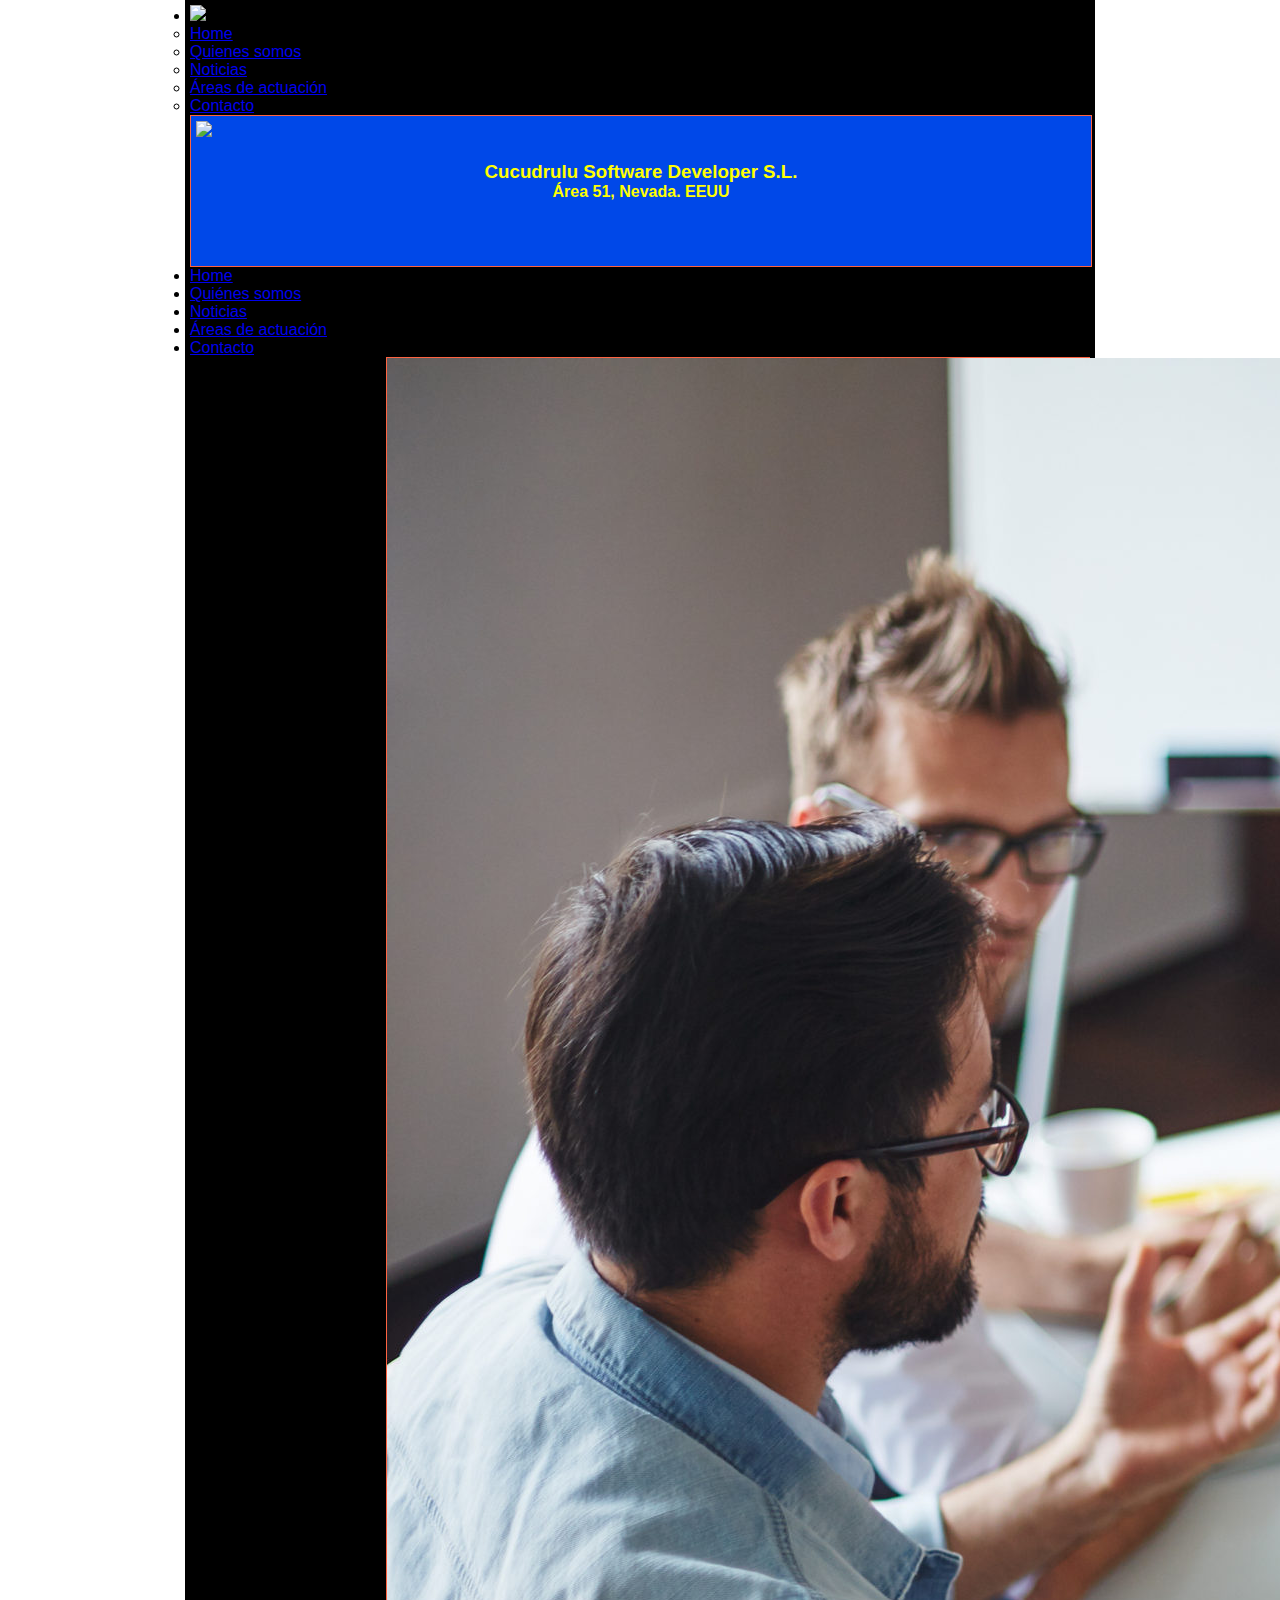
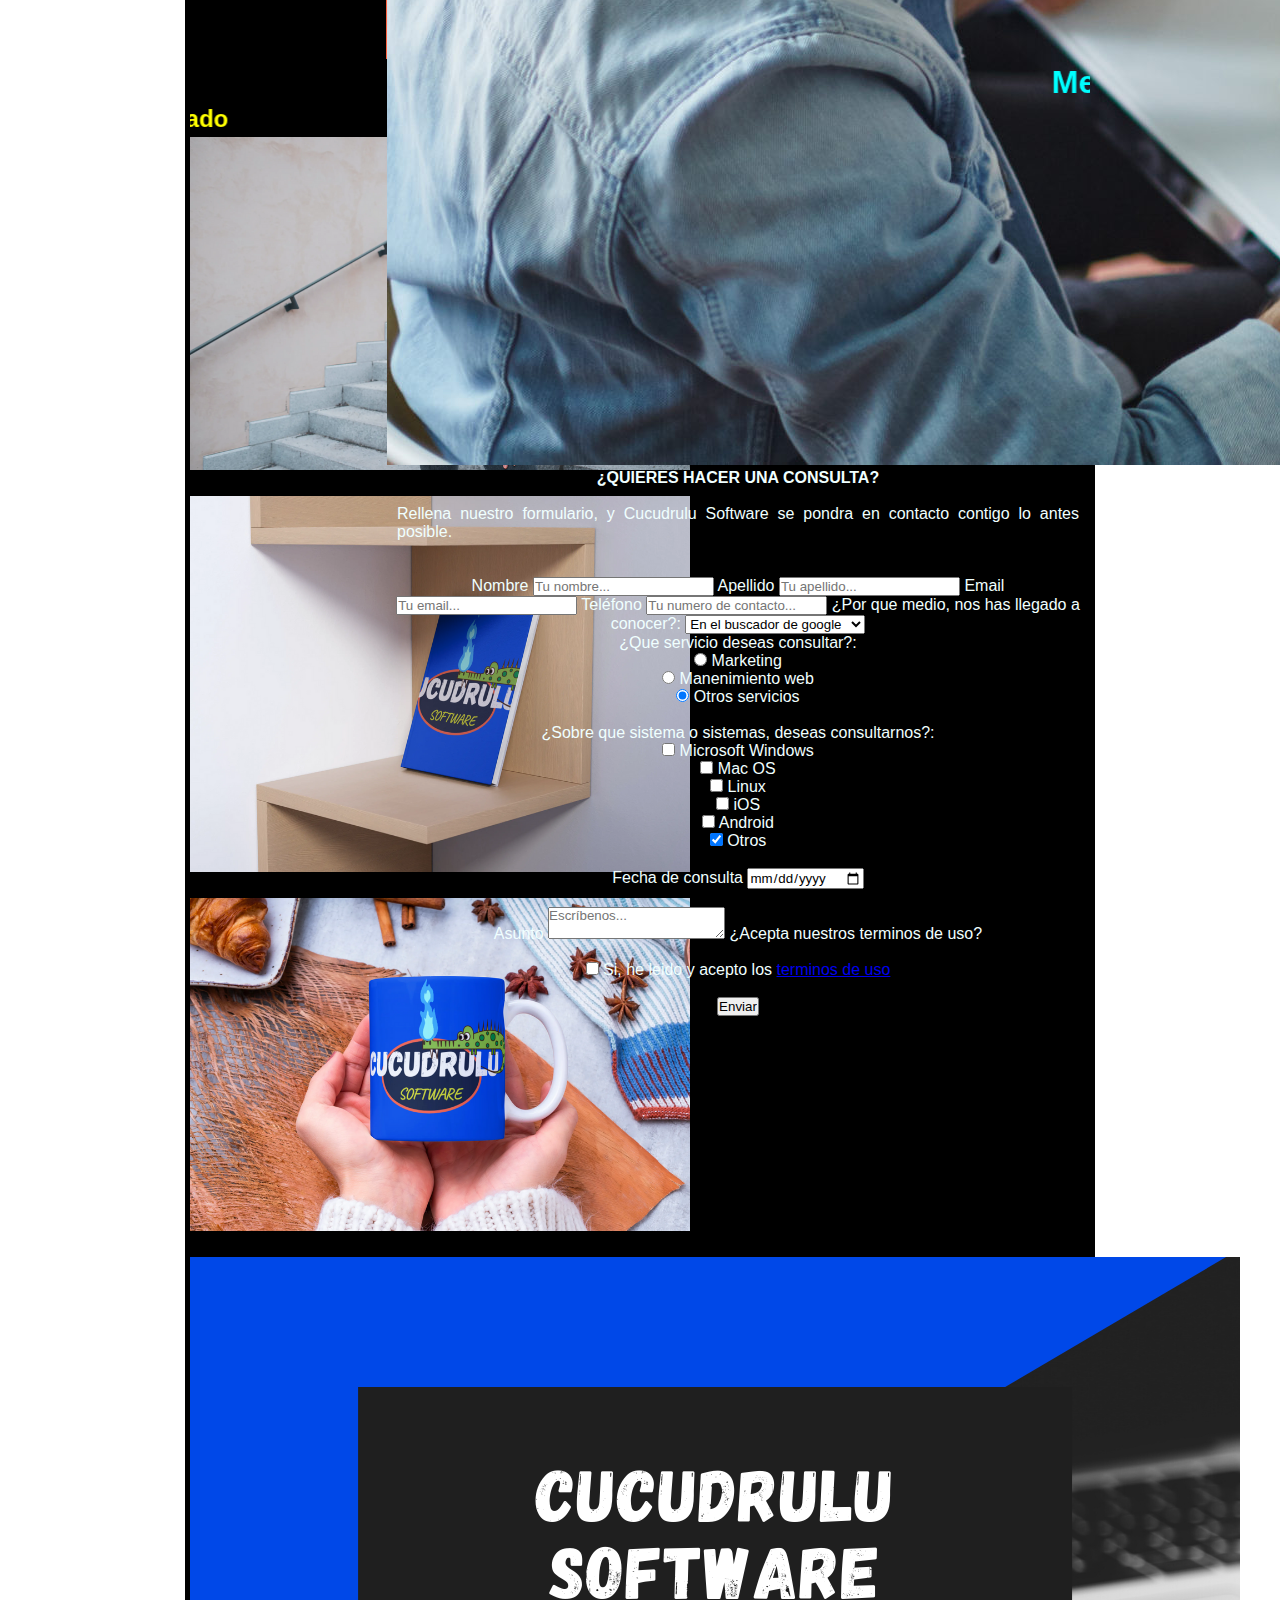
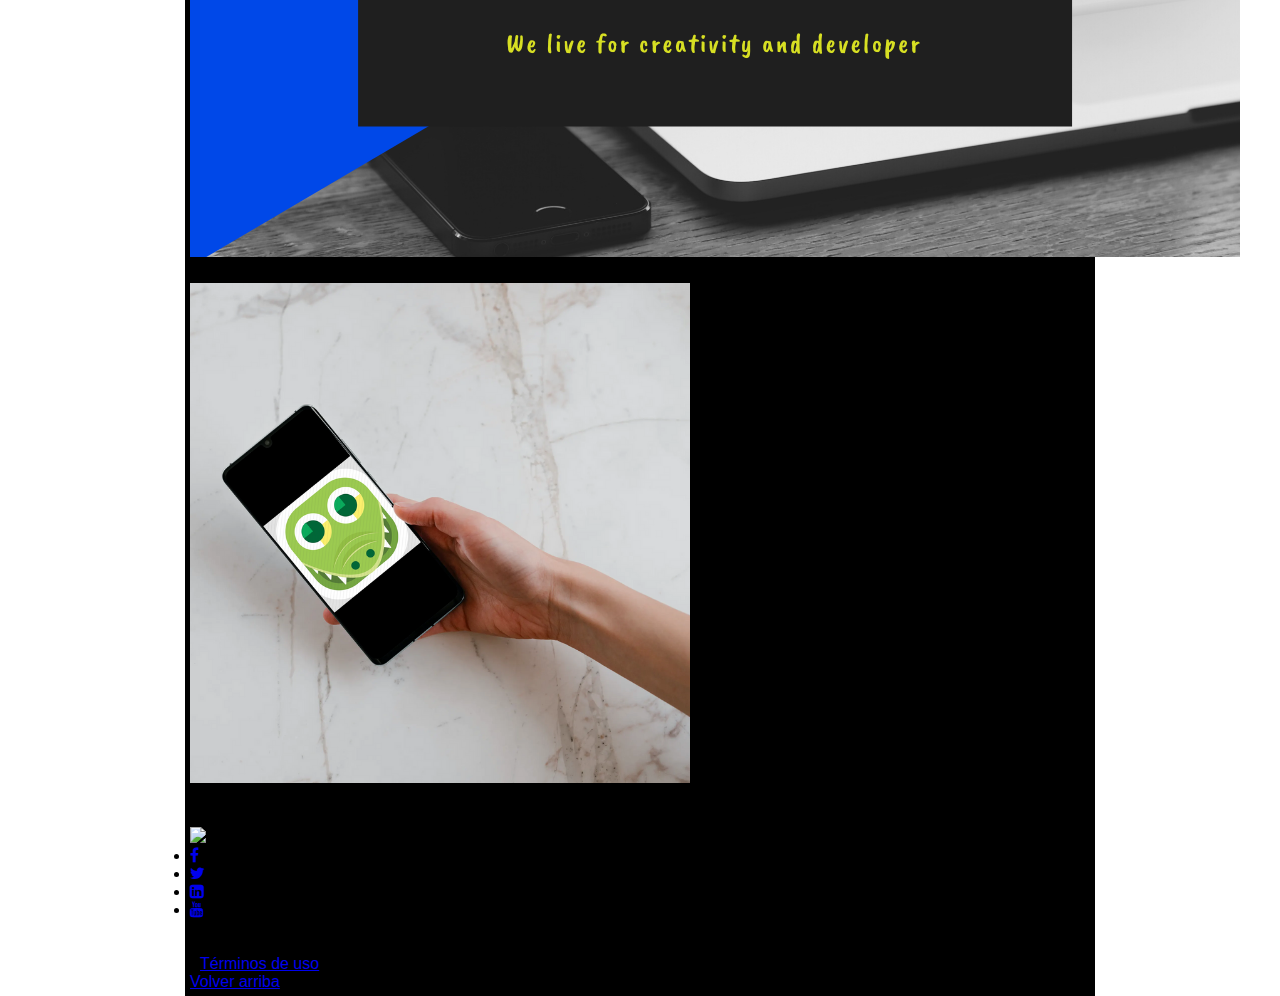
==== commit 9b4bd55d: "Merge branch 'Carlos'" ====
--- a/contacto.html
+++ b/contacto.html
@@ -82,6 +82,10 @@
                     <!--label "email"-->
                         <label for="email">Email</label>
                             <input type="text" id="email" name="email" placeholder="Tu email...">
+                    
+                    <!--label "telefono", con 9 digitios comenzando por 9, 7 o 6-->
+                        <label for="tel">Teléfono</label>
+                            <input type="text" pattern="^[9|7|6|\d{8}$" placeholder="Tu numero de contacto...">
 
                     <!--"Menu desplegable" con etiquetas <select><option>. -->    
                         <label for="como_nos_conoces">¿Por que medio, nos has llegado a conocer?: </label>
@@ -113,10 +117,16 @@
                             <input type="checkbox" name="sistemas" value="O" checked/> Otros<br />		
                         <br/>
                   
+                    <!--label "date/fecha" de consulta-->
+                        <label for="date">Fecha de consulta</label>
+                            <input type="date" name="color"/>
+                        <br/>
+                        <br/>
+
                     <!--label "asunto"-->
                         <label for="asunto">Asunto</label>
                             <textarea id="asunto" name="asunto" placeholder="Escríbenos..." class="textareaclass"></textarea>
-                        
+
                     <!--label "terminos"-->  
                         <label for="terminos">¿Acepta nuestros terminos de uso? </label>
                         <br/>
@@ -181,6 +191,7 @@
                     </ul>
                     <br/>
                     <p>copyright &copy;2021 Cucudrulo Software. designed by Cucudrulo Web Designs</p>
+                    <p><a href="terminos.html">Términos de uso</a></p>
                 </div>
                 <a href="#arriba">Volver arriba</a>
 
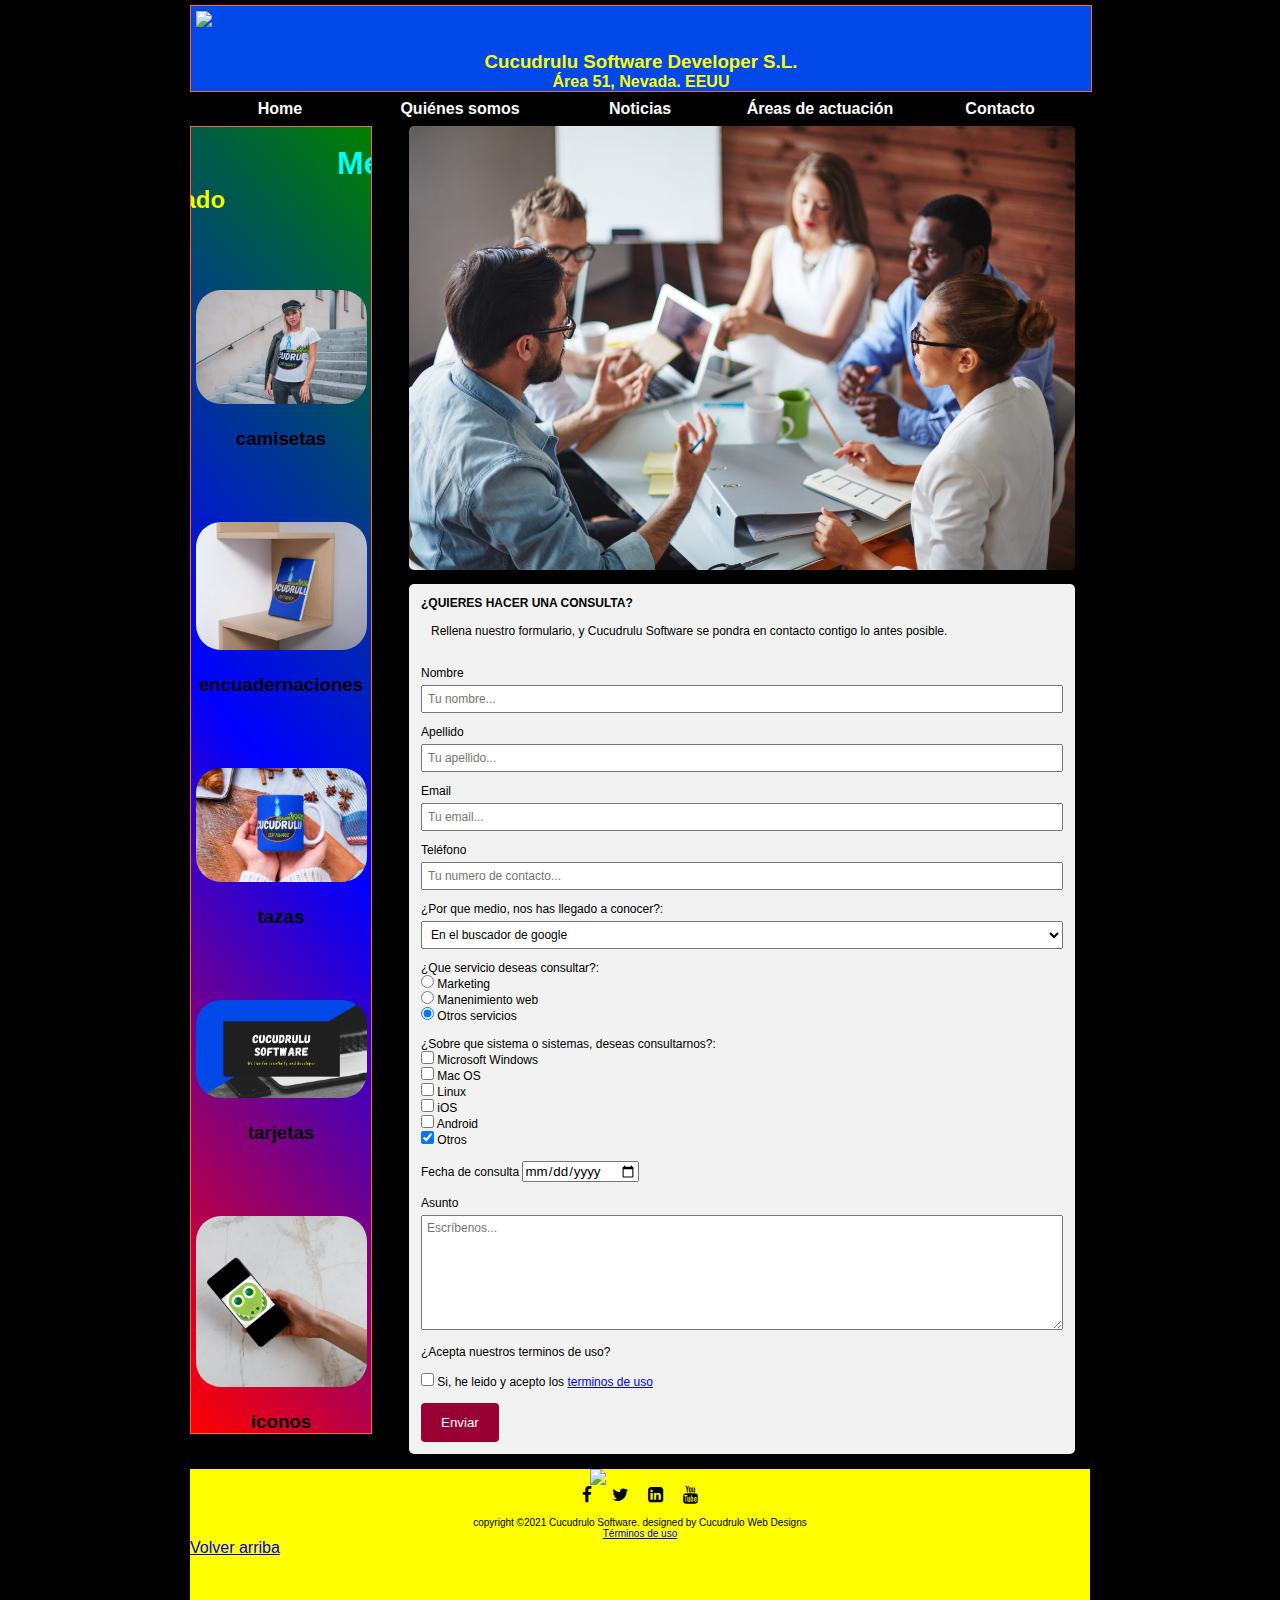
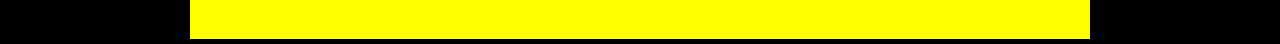
==== commit 0f73907b: "cambios en telefono" ====
--- a/contacto.html
+++ b/contacto.html
@@ -143,11 +143,6 @@
             </section>
 
             <aside>
-<<<<<<< HEAD
-                <!--  información menos relevante de la página -->
-             
-
-=======
                 <!--  Banners merchandaising cucudrulu -->
                 <div>
                     <br/>
@@ -173,7 +168,6 @@
                 <div>
                 
                 </div>  
->>>>>>> 70ee14e4377bcb061e8f4f55b624c21a399b036d
             </aside>
             
             <footer>
--- a/css/estilos.css
+++ b/css/estilos.css
@@ -107,16 +107,7 @@
     text-align: center ;
     margin-bottom: 20px;
 
-<<<<<<< HEAD
-
-footer {
-     border: 1px solid #903;
-    clear: both;
-    width: 100%;
-    height: 150px;
-=======
-    }
->>>>>>> 70ee14e4377bcb061e8f4f55b624c21a399b036d
+    }
 
 .flecha{
     width: 80%;
@@ -233,14 +224,6 @@
         padding: 10px;}
     
 
-<<<<<<< HEAD
-.sociales a:hover i{
-    color: rgb(255, 255, 255);
-}
-
-/*FIN - CLASE FOOTER
------------------------------------------------------------------------------------------------------------------------*/
-=======
 /*Imágenes alineadas a la derecha:*/
     .quienes2
      {  float: right; 
@@ -329,7 +312,6 @@
 aside img:hover, a:focus {
     cursor:pointer;
 }
->>>>>>> 70ee14e4377bcb061e8f4f55b624c21a399b036d
 
 /* Menú alargado en nav */
 
